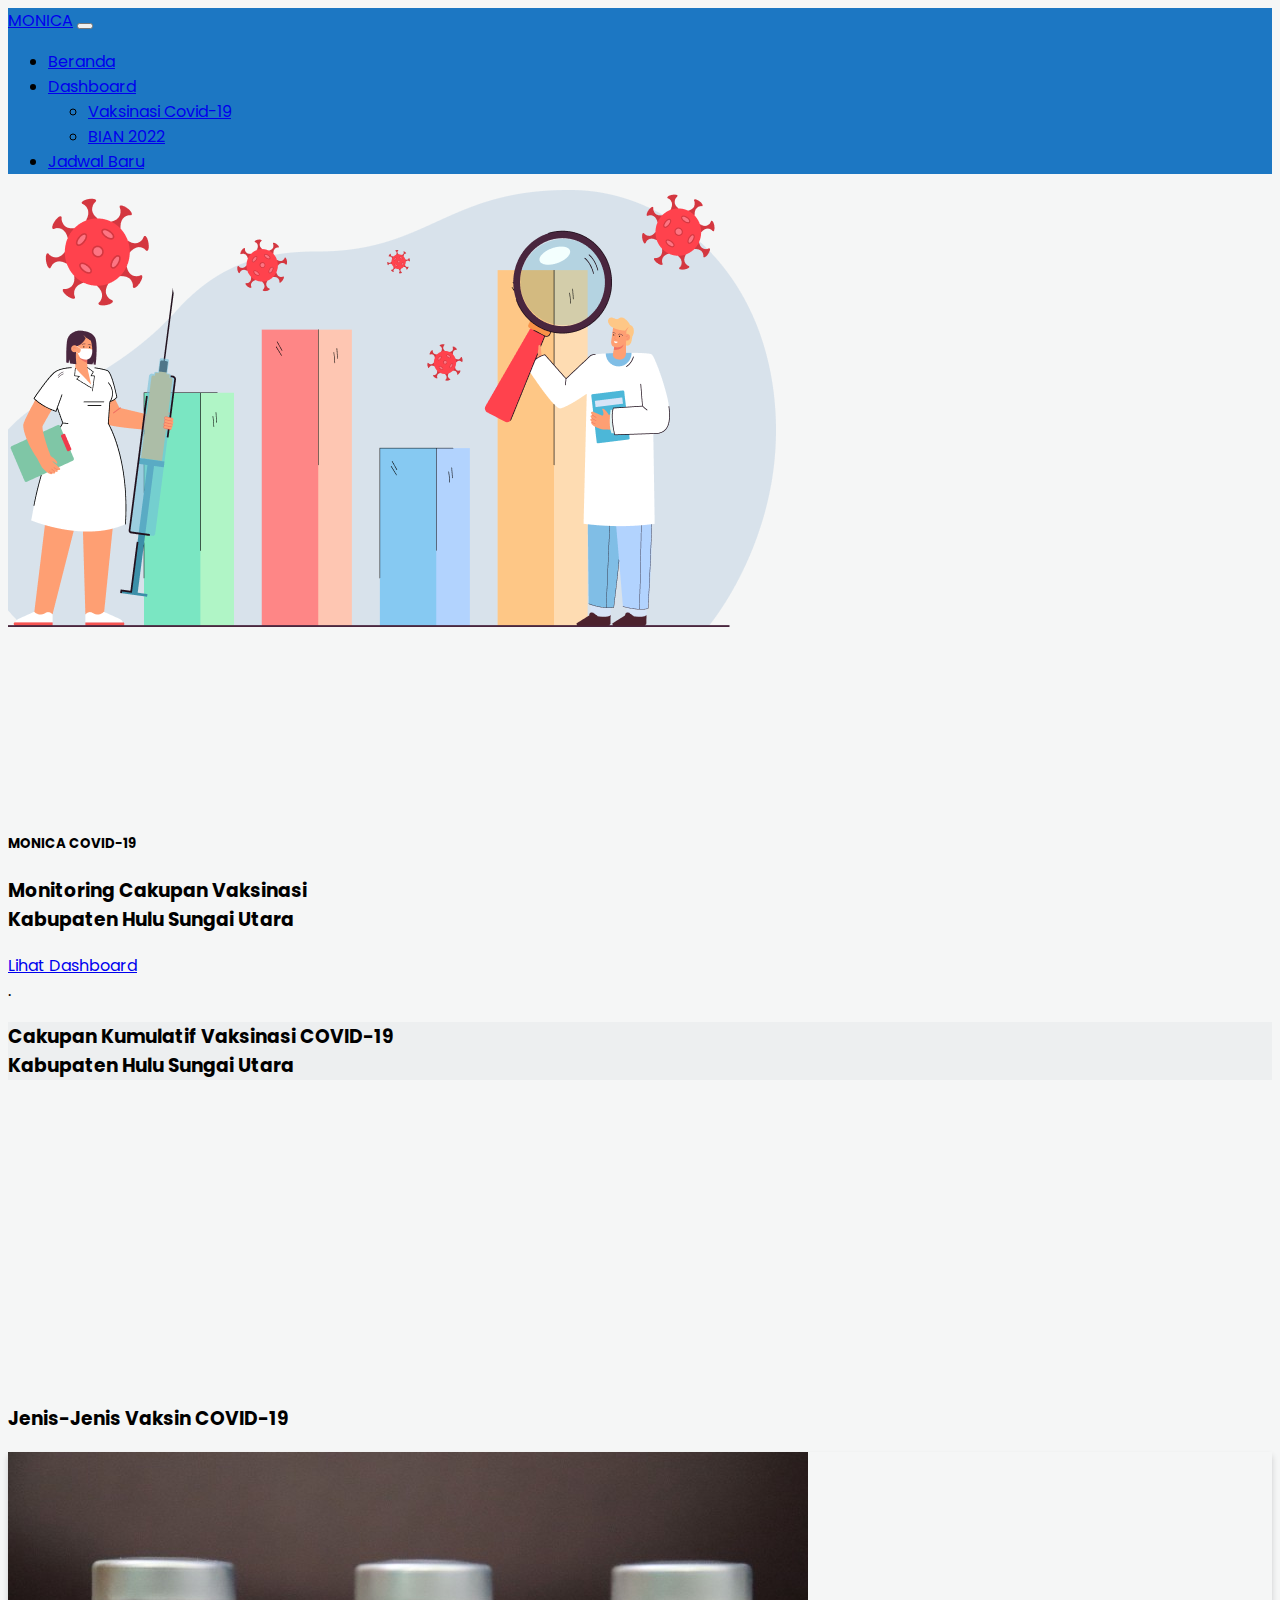
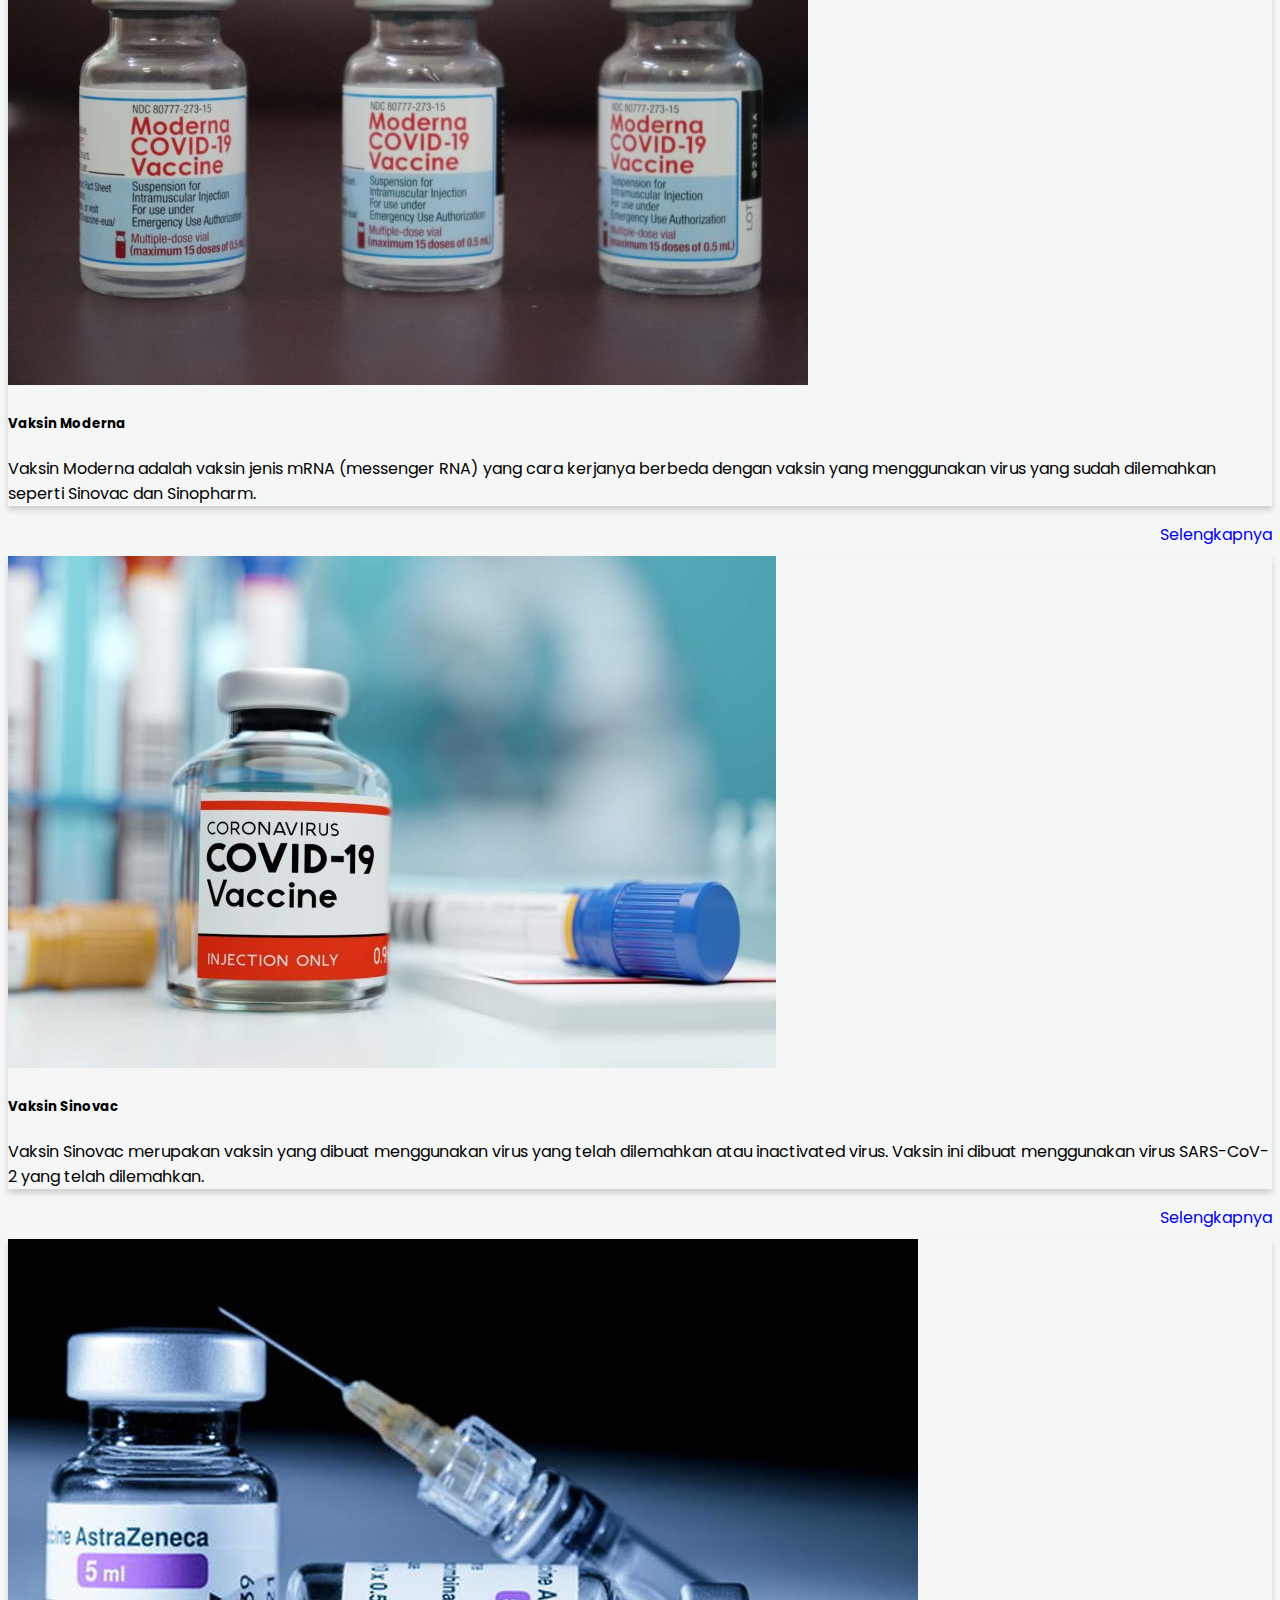
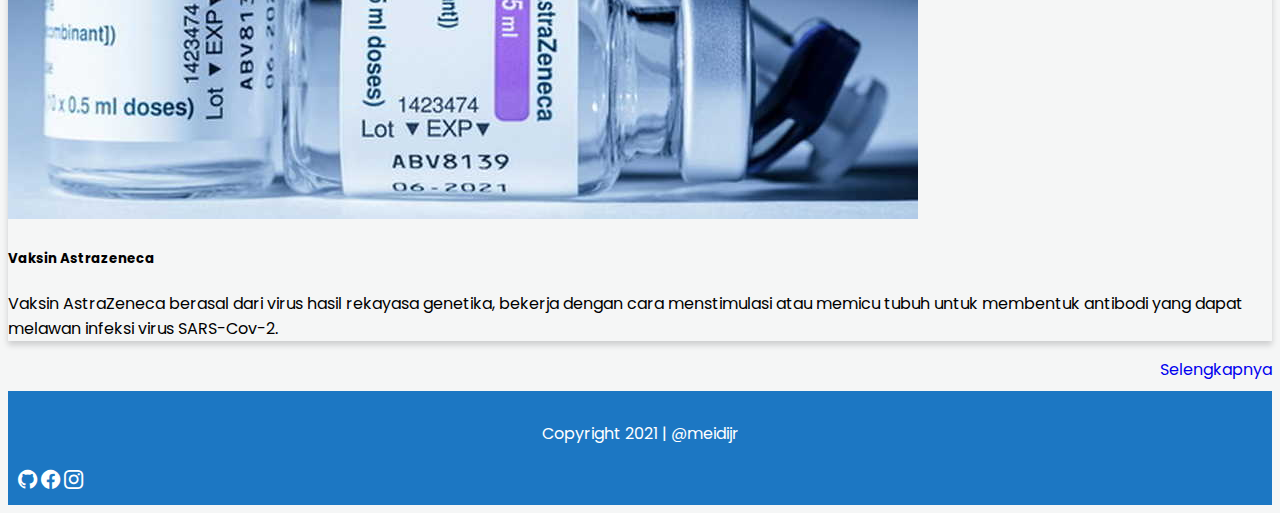
==== index.html @ cdb27b0d "Merge branch 'master' of https://github.com/Meidi-Wirawandi/monica into master" ====
<!DOCTYPE html>
<html lang="en">

<head>
    <meta charset="UTF-8">
    <meta http-equiv="X-UA-Compatible" content="IE=edge">
    <meta name="viewport" content="width=device-width, initial-scale=1.0">
    <!-- Boostrap CSS -->
    <link href="https://cdn.jsdelivr.net/npm/bootstrap@5.1.3/dist/css/bootstrap.min.css" rel="stylesheet"
        integrity="sha384-1BmE4kWBq78iYhFldvKuhfTAU6auU8tT94WrHftjDbrCEXSU1oBoqyl2QvZ6jIW3" crossorigin="anonymous">
    <!-- My CSS -->
    <link rel="stylesheet" href="style.css">
    <!-- Font -->
    <link rel="preconnect" href="https://fonts.googleapis.com">
    <link rel="preconnect" href="https://fonts.gstatic.com" crossorigin>
    <link href="https://fonts.googleapis.com/css2?family=Poppins:wght@400;500;700&display=swap" rel="stylesheet">
    <!-- Icon -->
    <link rel="stylesheet" href="https://cdn.jsdelivr.net/npm/bootstrap-icons@1.6.0/font/bootstrap-icons.css">
    <script async src="https://cdn.splitbee.io/sb.js"></script>
    <title>Monica | Beranda </title>
</head>

<body>

    <!-- Navbar -->
    <nav class="navbar navbar-expand-lg navbar-dark" style="background-color: #1C77C3;">
        <div class="container-fluid px-5">
            <a class="navbar-brand" href="#">MONICA</a>
            <button class="navbar-toggler" type="button" data-bs-toggle="collapse" data-bs-target="#navbarNav"
                aria-controls="navbarNav" aria-expanded="false" aria-label="Toggle navigation">
                <span class="navbar-toggler-icon"></span>
            </button>
            <div class="collapse navbar-collapse" id="navbarNav">
                <ul class="navbar-nav ms-auto">
                    <li class="nav-item me-2">
                        <a class="nav-link active" aria-current="page" href="index.html">Beranda</a>
                    </li>
                    <li class="nav-item dropdown">
                        <a class="nav-link dropdown-toggle" href="#" id="navbarDarkDropdownMenuLink" role="button"
                            data-bs-toggle="dropdown" aria-expanded="false">
                            Dashboard
                        </a>
                        <ul class="dropdown-menu dropdown-menu-dark" aria-labelledby="navbarDarkDropdownMenuLink">
                            <li><a class="dropdown-item" href="dashboard.html">Vaksinasi Covid-19</a></li>
                            <li><a class="dropdown-item" href="bian.html">BIAN 2022</a></li>
                        </ul>
                    </li>
                    <li class="nav-item me-2">
                        <a class="nav-link" href="jadwal.html">Jadwal <span class="badge bg-danger">Baru</span>
                        </a>
                    </li>
                </ul>
            </div>
        </div>
    </nav>
    <!-- Akhir Navbar -->

    <!-- Hero Section -->
    <section id="hero">
        <div class="container-fluid">
            <div class="row mt-5">
                <div class="col-md-6 col-lg-7">
                    <img src="asset/Hero.png" class="img-fluid" alt="">
                </div>
                <div class="hero-text col-md-6 col-lg-5" style="margin-top: 200px;">
                    <h5>MONICA COVID-19</h5>
                    <h3>Monitoring Cakupan Vaksinasi<br> Kabupaten
                        Hulu Sungai Utara</h3>
                    <a href="dashboard.html" class="btn btn-primary" role="button">Lihat Dashboard</a>
                </div>
            </div>
        </div>
    </section>
    <!-- Akhir Hero Section -->

    <!-- Data Section -->
    <section id="data-section">
        .<div class="container-fluid mt-5">
            <div class="row judul-data pt-5">
                <h3 class="text-center">Cakupan Kumulatif Vaksinasi COVID-19 <br> Kabupaten Hulu Sungai Utara</h3>
            </div>
            <div class="row">
                <iframe width="600" height="280"
                    src="https://datastudio.google.com/embed/reporting/1d8b06d3-ee36-490f-bd2a-0be93d08c961/page/qjebC"
                    frameborder="0" style="border:0" allowfullscreen></iframe>
            </div>
        </div>
    </section>
    <!-- Akhir Data Section -->

    <!-- tambalan kosong -->
    <div class="kosong container-fluid">
    </div>
    <!-- Akhir Tambalan kosong -->

    <!-- Vaksin Section -->
    <section id="vaksin">
        <div class="container-fluid">
            <div class="row judul-data pt-5">
                <div class="col-12">
                    <h3 class="text-center">
                        Jenis-Jenis Vaksin COVID-19
                    </h3>
                </div>
            </div>
            <div class="container pt-5">
                <div class="row d-flex justify-content-center">
                    <div class="col-md-6 col-lg-4  moderna">
                        <div class="card">
                            <img src="asset/mod.jpg" class="img-fluid" alt="">
                            <div class="card-body">
                                <h5 class="card-title">Vaksin Moderna</h5>
                                <p>Vaksin Moderna adalah vaksin jenis mRNA (messenger RNA) yang cara kerjanya berbeda
                                    dengan
                                    vaksin
                                    yang menggunakan virus yang sudah dilemahkan seperti Sinovac dan Sinopharm.</p>
                                <a href="https://www.who.int/news-room/feature-stories/detail/the-moderna-covid-19-mrna-1273-vaccine-what-you-need-to-know?
                                         gclid=Cj0KCQjwpcOTBhCZARIsAEAYLuWZOUTCo0zpWUanMg1YlhAVafFwcrtK3WBWms1-vkqGLiqSEqDvSc4aAt02EALw_wcB" style="text-decoration: none; float: right;">Selengkapnya </a>
                            </div>
                        </div>
                    </div>
                    <div class="col-md-6 col-lg-4 sinovac">
                        <div class="card">
                            <img src="asset/sin.jpg" class="img-fluid" alt="">
                            <div class="card-body">
                                <h5 class="card-title">Vaksin Sinovac</h5>
                                <p>Vaksin Sinovac merupakan vaksin yang dibuat menggunakan virus yang telah dilemahkan
                                    atau
                                    inactivated virus. Vaksin ini dibuat menggunakan virus SARS-CoV-2 yang telah
                                    dilemahkan.
                                </p>
                                <a href="https://www.who.int/news-room/feature-stories/detail/the-sinovac-covid-19-vaccine-what-you-need-to-know?
                                         gclid=Cj0KCQjwpcOTBhCZARIsAEAYLuUgGnlJQMalv60jPa4JRztyMz6tbuYCmKxclLvB_OKtI6bIKy-F9gMaAmiREALw_wcB" style="text-decoration: none; float: right;">Selengkapnya </a>
                            </div>
                        </div>
                    </div>
                    <div class="col-md-6 col-lg-4  az">
                        <div class="card">
                            <img src="asset/az.jpg" class="img-fluid" alt="">
                            <div class="card-body">
                                <h5 class="card-title">Vaksin Astrazeneca</h5>
                                <p>Vaksin AstraZeneca berasal dari virus hasil rekayasa genetika, bekerja
                                    dengan
                                    cara menstimulasi atau memicu tubuh untuk membentuk antibodi yang dapat melawan
                                    infeksi
                                    virus SARS-Cov-2.</p>
                                <a href="https://www.who.int/news-room/feature-stories/detail/the-oxford-astrazeneca-covid-19-vaccine-what-you-need-to-know?
                                         gclid=Cj0KCQjwpcOTBhCZARIsAEAYLuXUEv2nBBRjo7ulY5DZV5_dwNDdT6SXY3WkQad5d04mYQ4IhERW0FsaAi_XEALw_wcB" style="text-decoration: none; float: right;">Selengkapnya </a>
                            </div>
                        </div>
                    </div>
                </div>
            </div>
        </div>
    </section>
    <!-- Akhir Vaksin Section -->

    <!-- Footer -->
    <section class="footer">
        <div class="container-fluid">
            <div class="row">
                <div class="col-12">
                    <div class="copyright">
                        <p>Copyright 2021 | @meidijr</p>
                    </div>
                </div>
            </div>
            <div class="row">
                <div class="col-12 text-center">
                    <div class="social">
                        <a href="https://github.com/Meidi-Wirawandi"> <i class="bi bi-github me-3 "
                                style="font-size: 1.2rem; color: white;"></i></a>
                        <a href="https://www.facebook.com/meidi.wirawandi"> <i class="bi bi-facebook me-3 "
                                style="font-size: 1.2rem; color: white;"></i></a>
                        <a href="https://www.instagram.com/meidijr/"> <i class="bi bi-instagram me-3 "
                                style="font-size: 1.2rem; color: white;"></i></a>
                    </div>
                </div>
            </div>
        </div>
    </section>
    <!-- Akhir Footer -->


    <script src="https://cdn.jsdelivr.net/npm/bootstrap@5.1.3/dist/js/bootstrap.bundle.min.js"
        integrity="sha384-ka7Sk0Gln4gmtz2MlQnikT1wXgYsOg+OMhuP+IlRH9sENBO0LRn5q+8nbTov4+1p" crossorigin="anonymous">
    </script>
</body>

</html>
---- style.css ----
:root {
  --primaryMain: #1c77c3;
  --neutral20: #f5f6f6;
  --neutral100: #0f2231;
  --neutral90: #43525e;
  --neutral30: #edeff0;
}

body {
  background-color: var(--neutral20);
  font-family: "Poppins", sans-serif;
}

#data-section .judul-data {
  background-color: var(--neutral30);
}

.kosong {
  width: 100%;
  height: 30px;
  position: absolute;
  margin-top: -30px;
  background-color: var(--neutral20);
}

.card {
  transition: transform 0.2s ease;
  box-shadow: 0 4px 6px 0 rgba(22, 22, 26, 0.18);
  border-radius: 0;
  border: 0;
  margin-bottom: 50px;
}

.card:hover {
  transform: scale(1.1);
}

.card img {
  max-width: 100%;
}

.footer {
  background-color: var(--primaryMain);
  padding: 10px;
}

.footer p {
  text-align: center;
  color: white;
  margin: 20px;
}
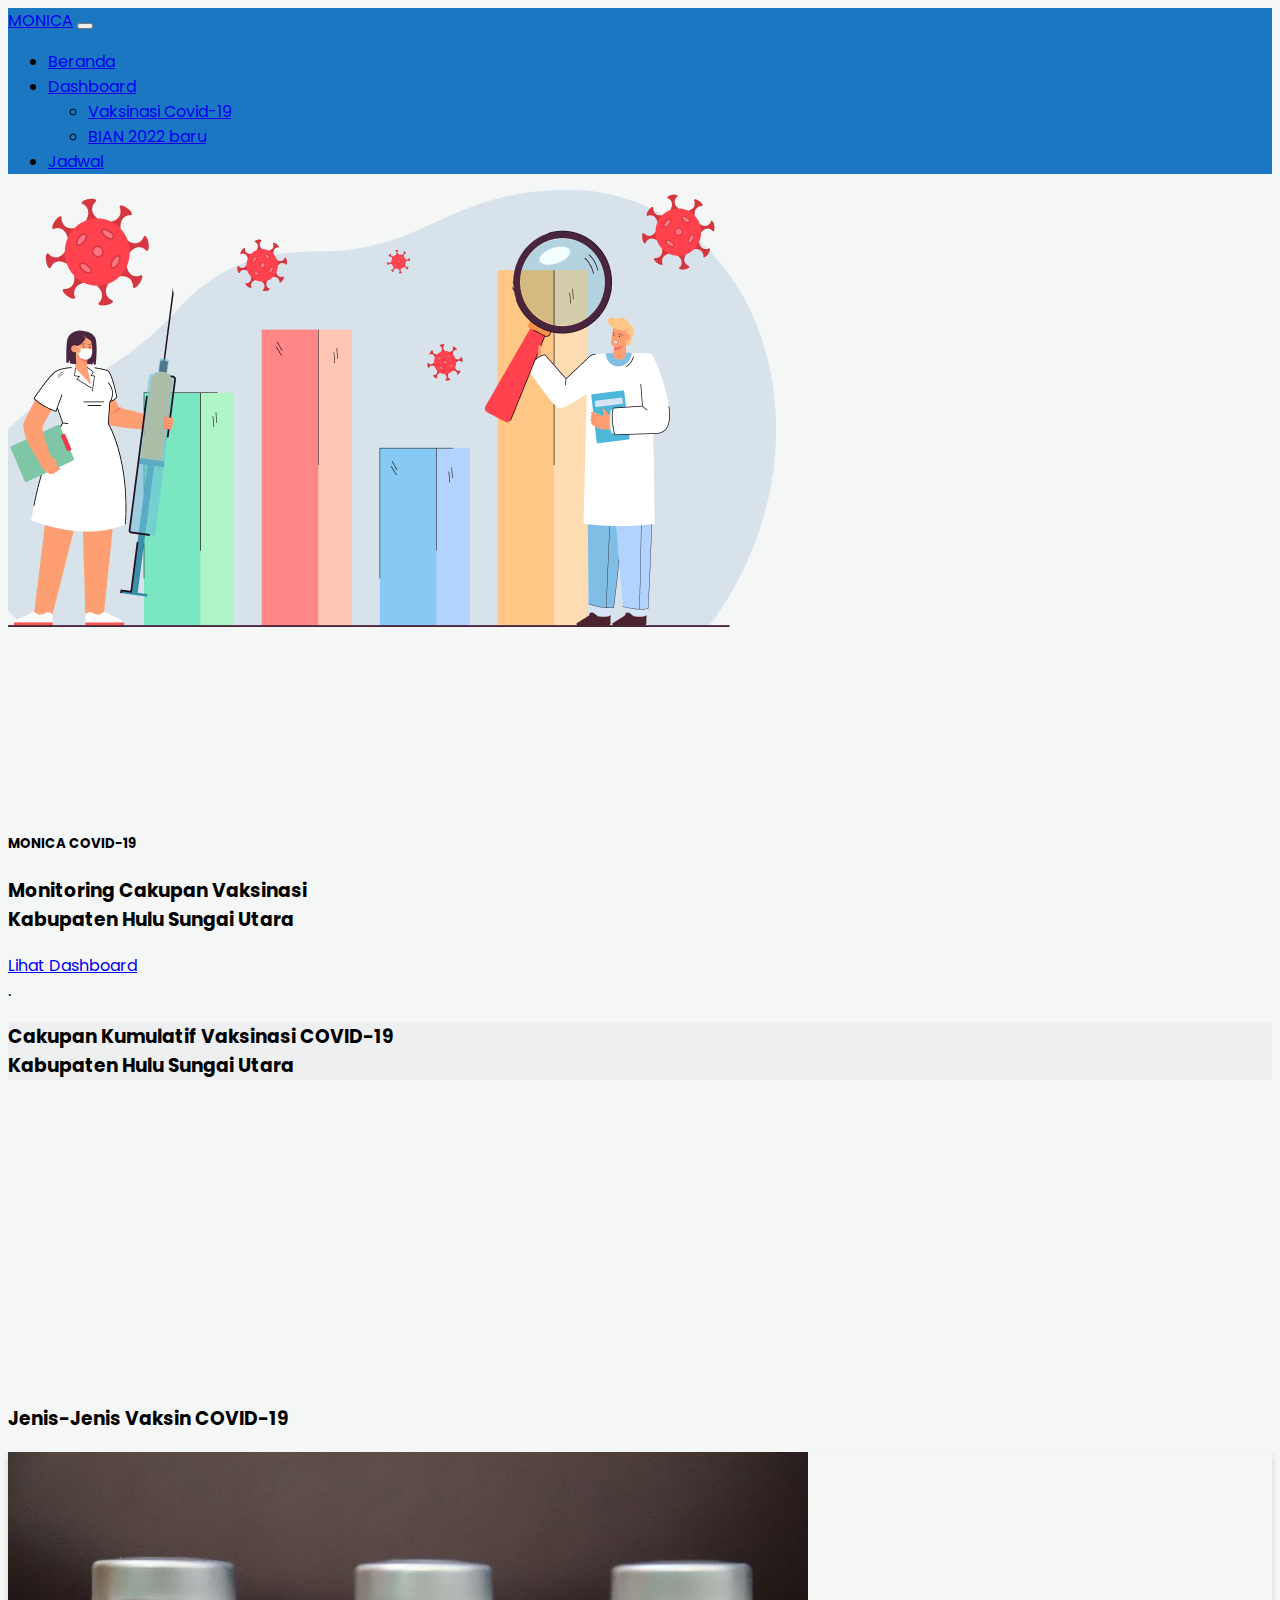
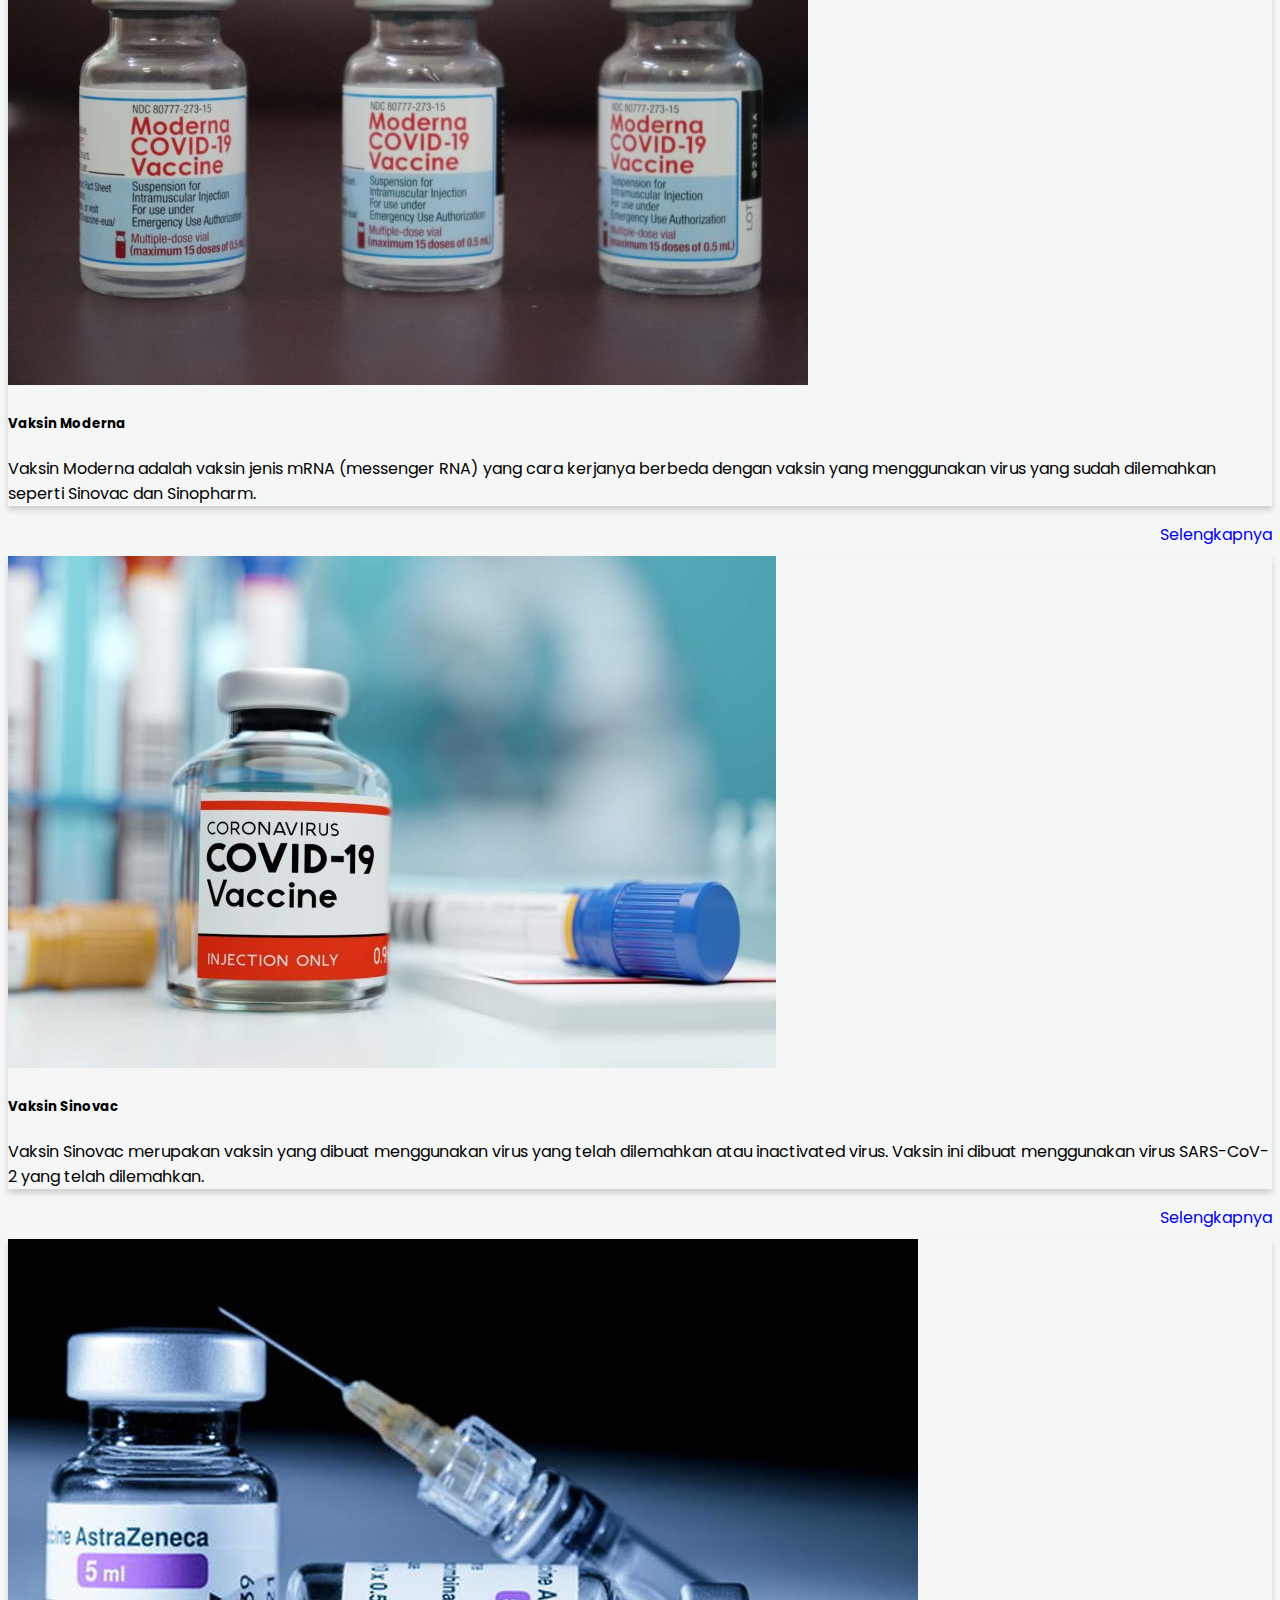
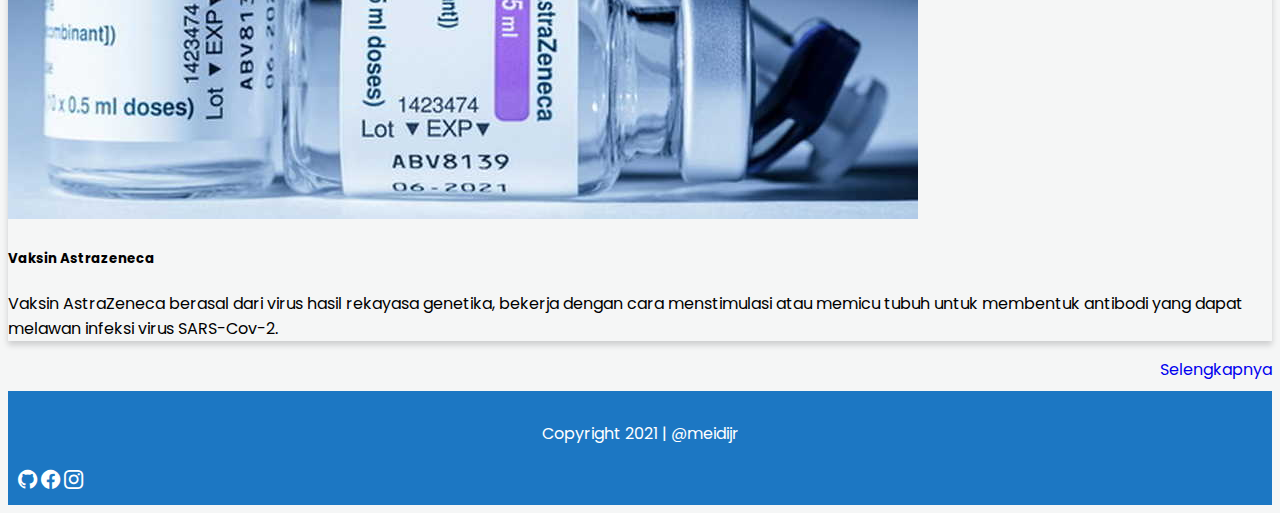
==== commit 35417d5a: "add "BIAN", dropdown navlink, other adjustment (2)" ====
--- a/index.html
+++ b/index.html
@@ -42,12 +42,12 @@
                         </a>
                         <ul class="dropdown-menu dropdown-menu-dark" aria-labelledby="navbarDarkDropdownMenuLink">
                             <li><a class="dropdown-item" href="dashboard.html">Vaksinasi Covid-19</a></li>
-                            <li><a class="dropdown-item" href="bian.html">BIAN 2022</a></li>
+                            <li><a class="dropdown-item" href="bian.html">BIAN 2022 <span
+                                        class="badge bg-danger">baru</span></a></li>
                         </ul>
                     </li>
                     <li class="nav-item me-2">
-                        <a class="nav-link" href="jadwal.html">Jadwal <span class="badge bg-danger">Baru</span>
-                        </a>
+                        <a class="nav-link" href="jadwal.html">Jadwal</a>
                     </li>
                 </ul>
             </div>
@@ -115,7 +115,8 @@
                                     vaksin
                                     yang menggunakan virus yang sudah dilemahkan seperti Sinovac dan Sinopharm.</p>
                                 <a href="https://www.who.int/news-room/feature-stories/detail/the-moderna-covid-19-mrna-1273-vaccine-what-you-need-to-know?
-                                         gclid=Cj0KCQjwpcOTBhCZARIsAEAYLuWZOUTCo0zpWUanMg1YlhAVafFwcrtK3WBWms1-vkqGLiqSEqDvSc4aAt02EALw_wcB" style="text-decoration: none; float: right;">Selengkapnya </a>
+                                         gclid=Cj0KCQjwpcOTBhCZARIsAEAYLuWZOUTCo0zpWUanMg1YlhAVafFwcrtK3WBWms1-vkqGLiqSEqDvSc4aAt02EALw_wcB"
+                                    style="text-decoration: none; float: right;">Selengkapnya </a>
                             </div>
                         </div>
                     </div>
@@ -130,7 +131,8 @@
                                     dilemahkan.
                                 </p>
                                 <a href="https://www.who.int/news-room/feature-stories/detail/the-sinovac-covid-19-vaccine-what-you-need-to-know?
-                                         gclid=Cj0KCQjwpcOTBhCZARIsAEAYLuUgGnlJQMalv60jPa4JRztyMz6tbuYCmKxclLvB_OKtI6bIKy-F9gMaAmiREALw_wcB" style="text-decoration: none; float: right;">Selengkapnya </a>
+                                         gclid=Cj0KCQjwpcOTBhCZARIsAEAYLuUgGnlJQMalv60jPa4JRztyMz6tbuYCmKxclLvB_OKtI6bIKy-F9gMaAmiREALw_wcB"
+                                    style="text-decoration: none; float: right;">Selengkapnya </a>
                             </div>
                         </div>
                     </div>
@@ -145,7 +147,8 @@
                                     infeksi
                                     virus SARS-Cov-2.</p>
                                 <a href="https://www.who.int/news-room/feature-stories/detail/the-oxford-astrazeneca-covid-19-vaccine-what-you-need-to-know?
-                                         gclid=Cj0KCQjwpcOTBhCZARIsAEAYLuXUEv2nBBRjo7ulY5DZV5_dwNDdT6SXY3WkQad5d04mYQ4IhERW0FsaAi_XEALw_wcB" style="text-decoration: none; float: right;">Selengkapnya </a>
+                                         gclid=Cj0KCQjwpcOTBhCZARIsAEAYLuXUEv2nBBRjo7ulY5DZV5_dwNDdT6SXY3WkQad5d04mYQ4IhERW0FsaAi_XEALw_wcB"
+                                    style="text-decoration: none; float: right;">Selengkapnya </a>
                             </div>
                         </div>
                     </div>
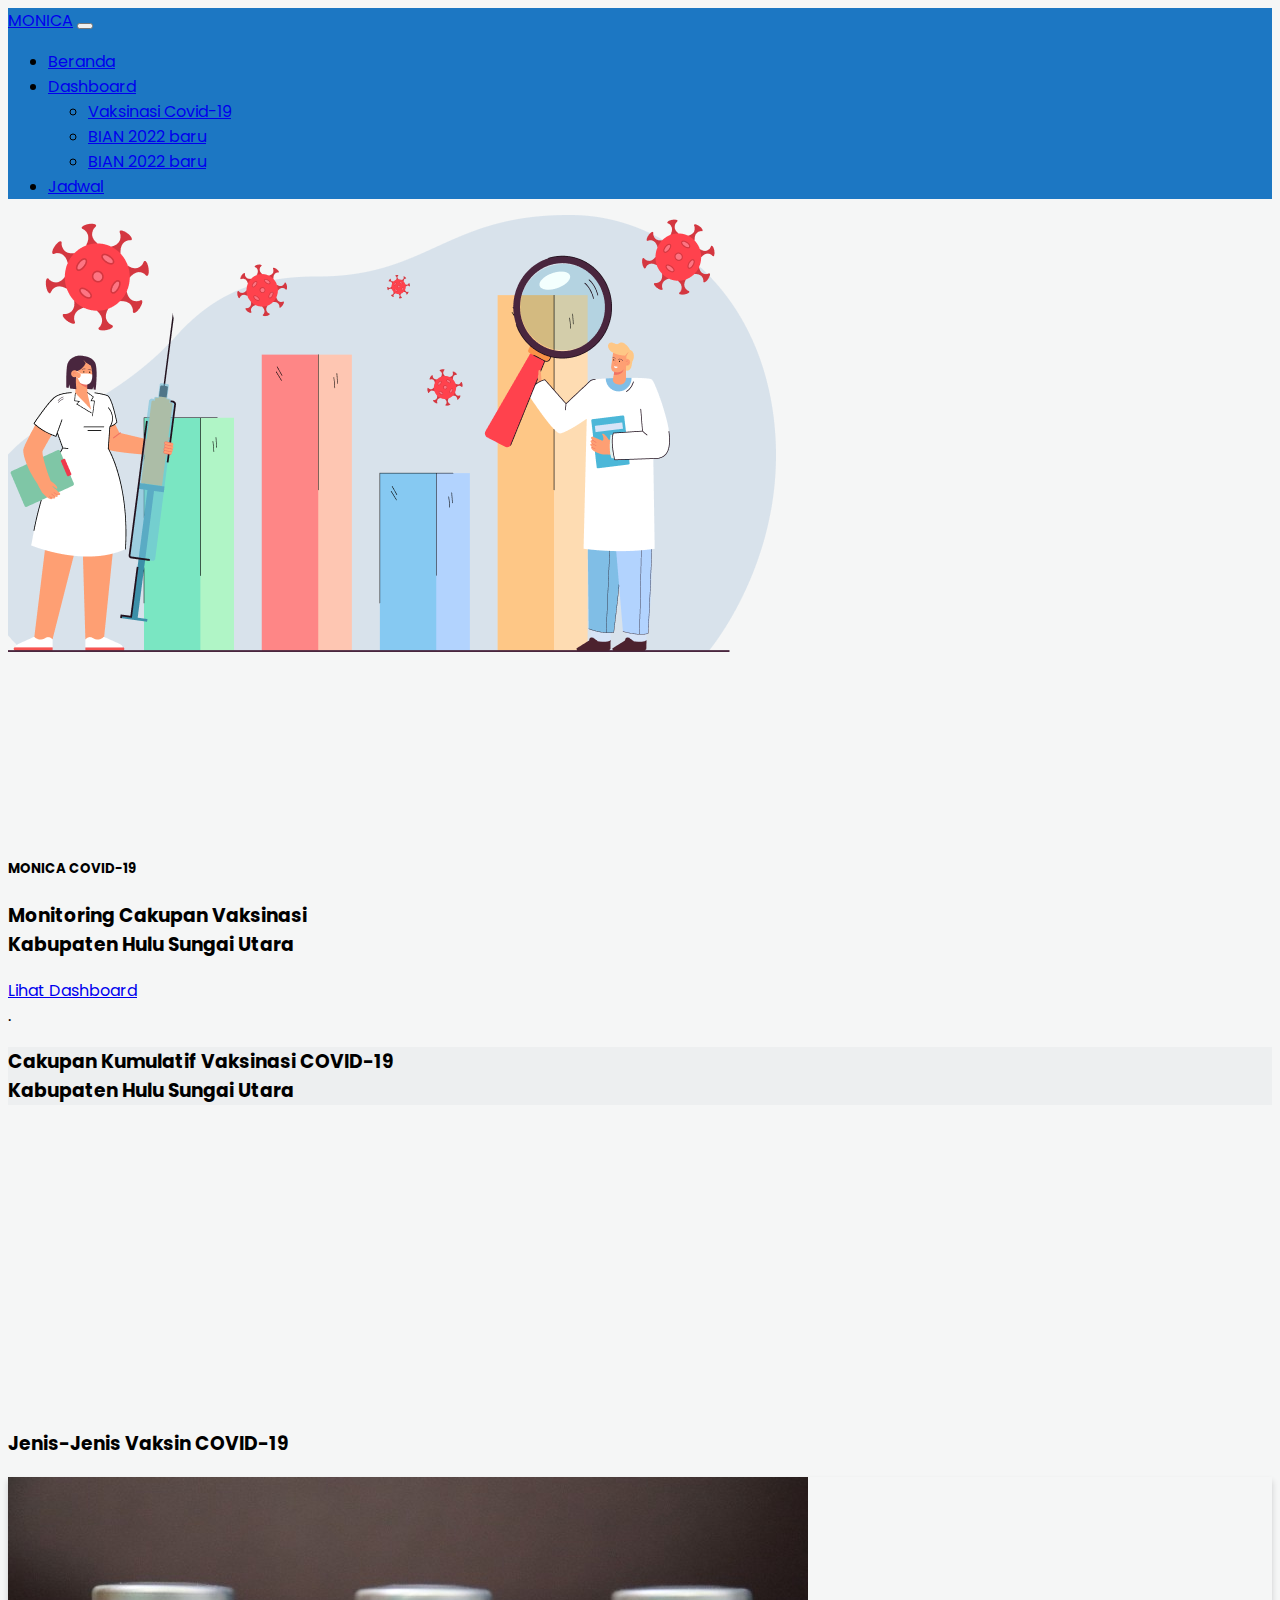
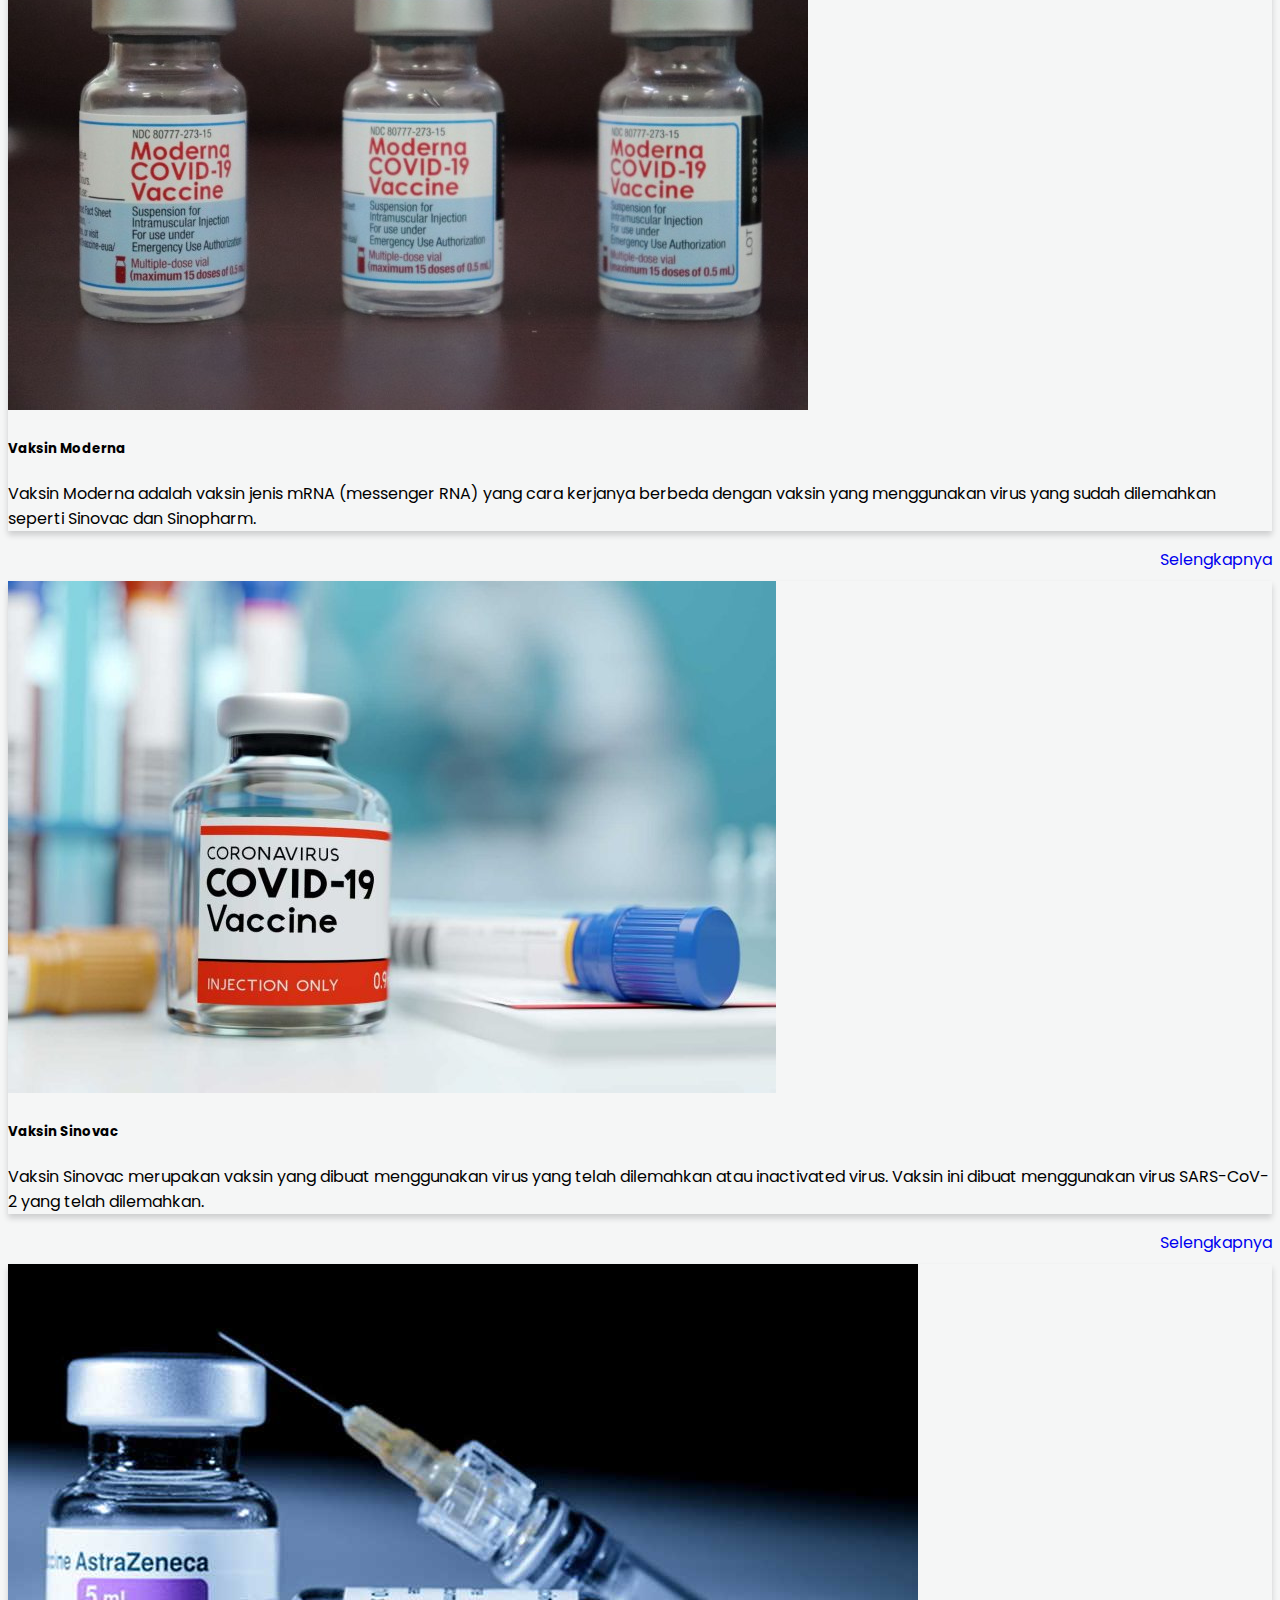
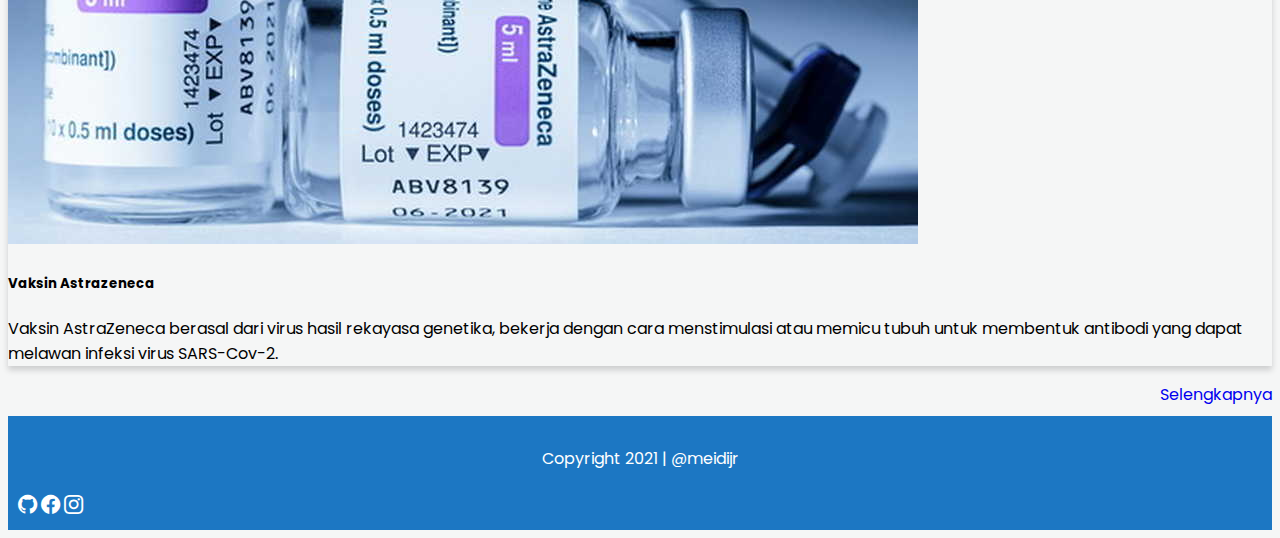
==== commit c3179f0d: "addi new page navlink" ====
--- a/index.html
+++ b/index.html
@@ -44,6 +44,8 @@
                             <li><a class="dropdown-item" href="dashboard.html">Vaksinasi Covid-19</a></li>
                             <li><a class="dropdown-item" href="bian.html">BIAN 2022 <span
                                         class="badge bg-danger">baru</span></a></li>
+                            <li><a class="dropdown-item" href="asik.html">BIAN 2022 <span
+                                            class="badge bg-danger">baru</span></a></li>
                         </ul>
                     </li>
                     <li class="nav-item me-2">
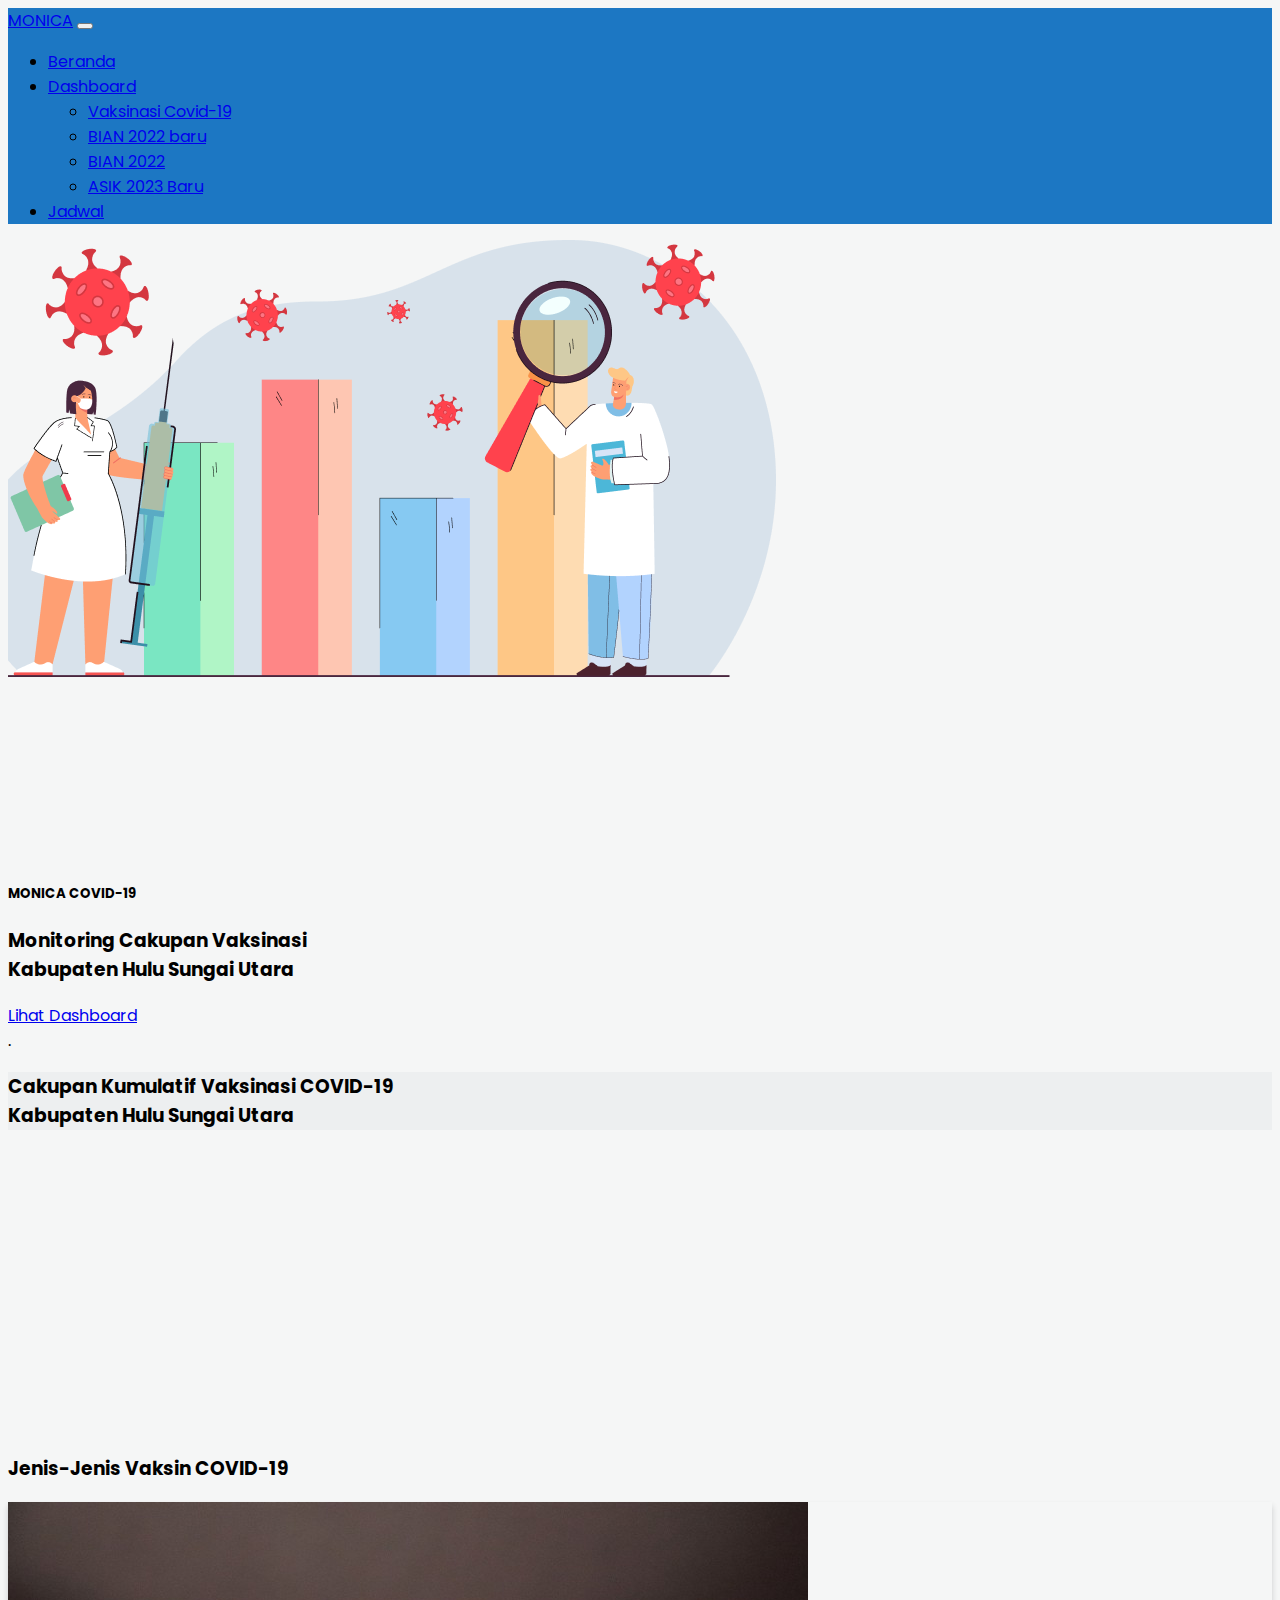
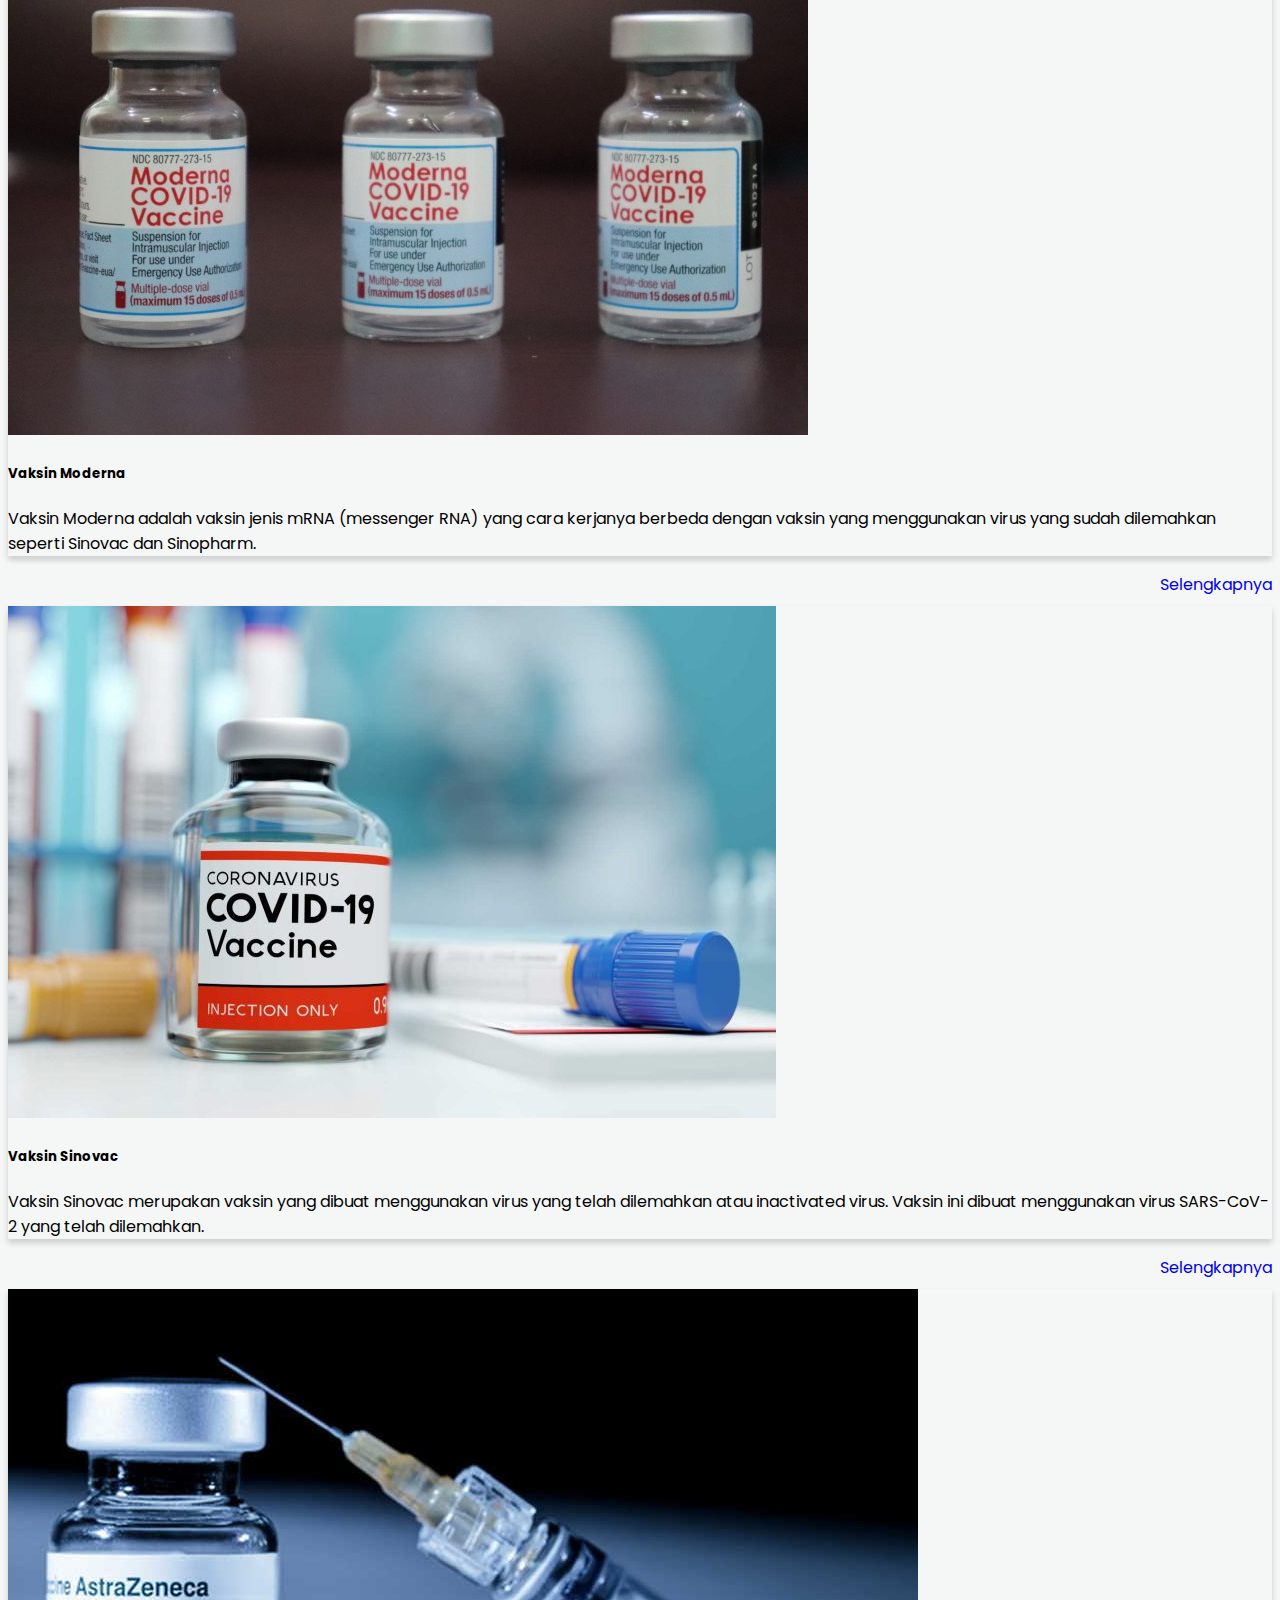
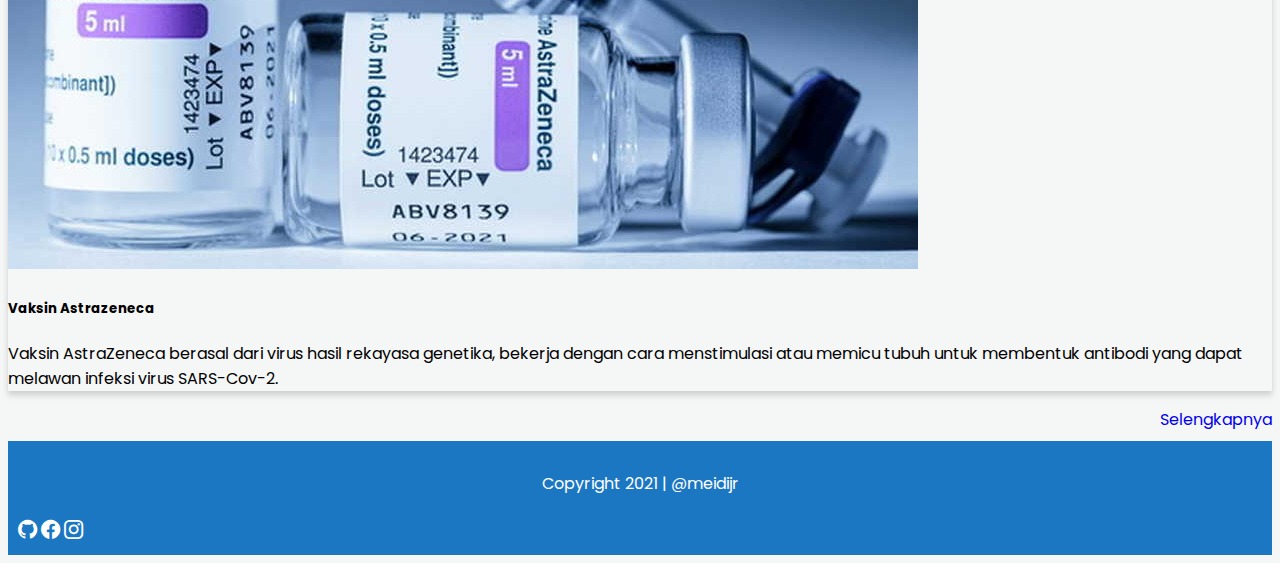
==== commit 34ddd153: "fixing navlink" ====
--- a/index.html
+++ b/index.html
@@ -12,6 +12,7 @@
     <link rel="stylesheet" href="style.css">
     <!-- Font -->
     <link rel="preconnect" href="https://fonts.googleapis.com">
+    <link rel="icon" href="asset/favicon.ico">
     <link rel="preconnect" href="https://fonts.gstatic.com" crossorigin>
     <link href="https://fonts.googleapis.com/css2?family=Poppins:wght@400;500;700&display=swap" rel="stylesheet">
     <!-- Icon -->
@@ -44,8 +45,9 @@
                             <li><a class="dropdown-item" href="dashboard.html">Vaksinasi Covid-19</a></li>
                             <li><a class="dropdown-item" href="bian.html">BIAN 2022 <span
                                         class="badge bg-danger">baru</span></a></li>
-                            <li><a class="dropdown-item" href="asik.html">BIAN 2022 <span
-                                            class="badge bg-danger">baru</span></a></li>
+                            <li><a class="dropdown-item" href="asik.html">BIAN 2022</li>
+                            <li><a class="dropdown-item" href="asik.html">ASIK 2023 <span
+                                            class="badge bg-danger">Baru</span></a></li>
                         </ul>
                     </li>
                     <li class="nav-item me-2">
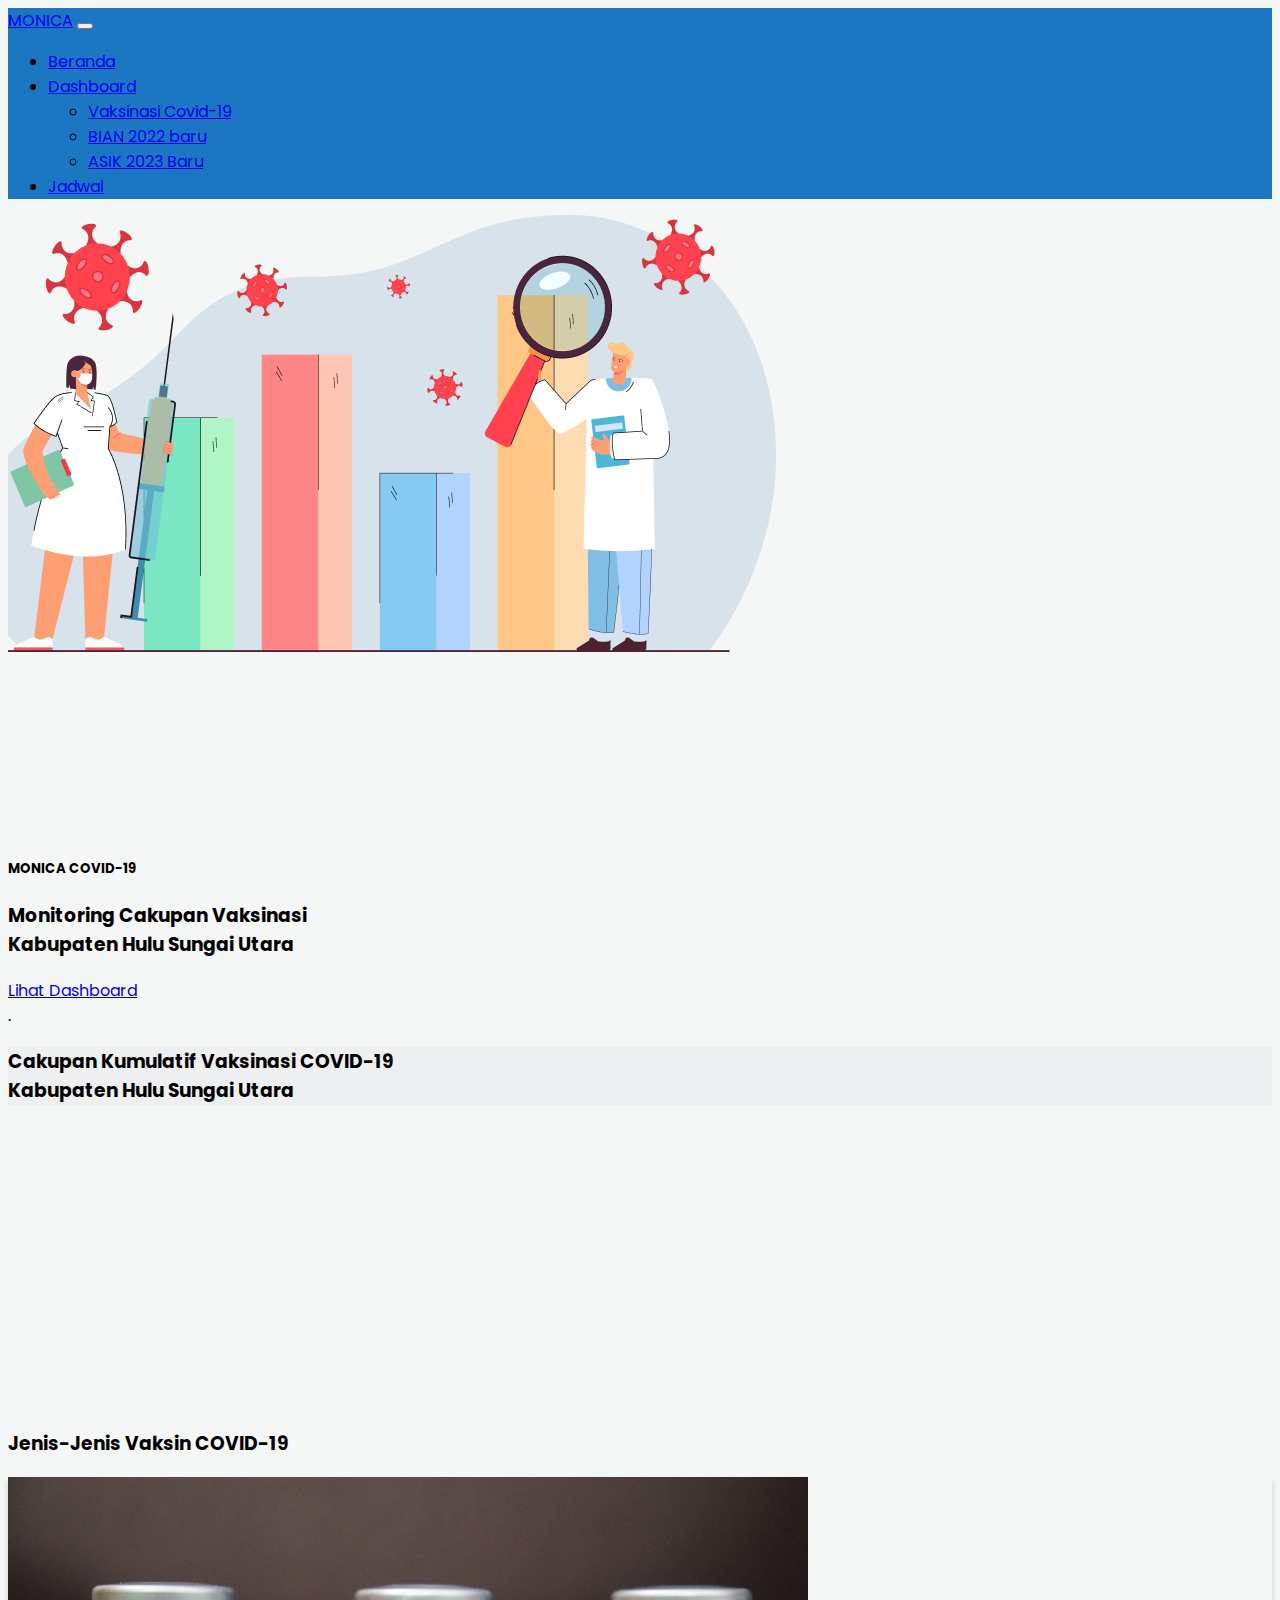
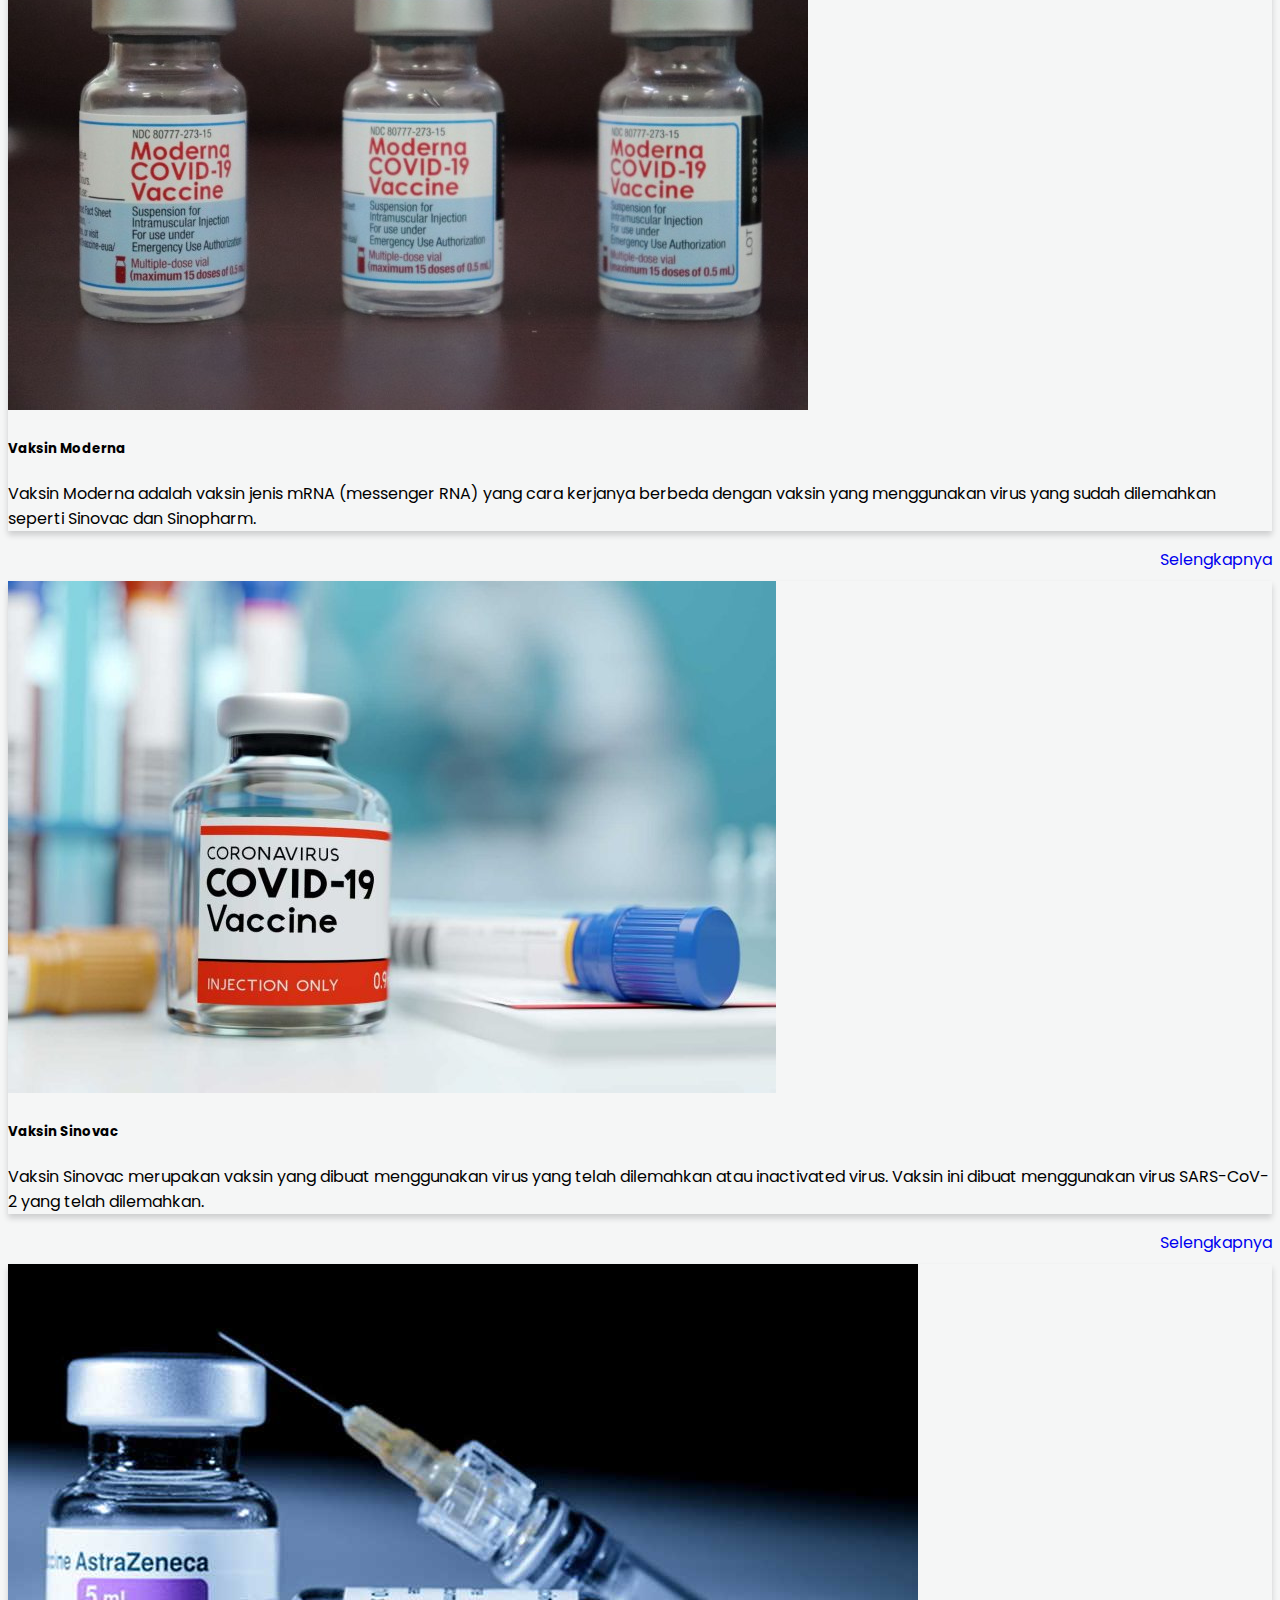
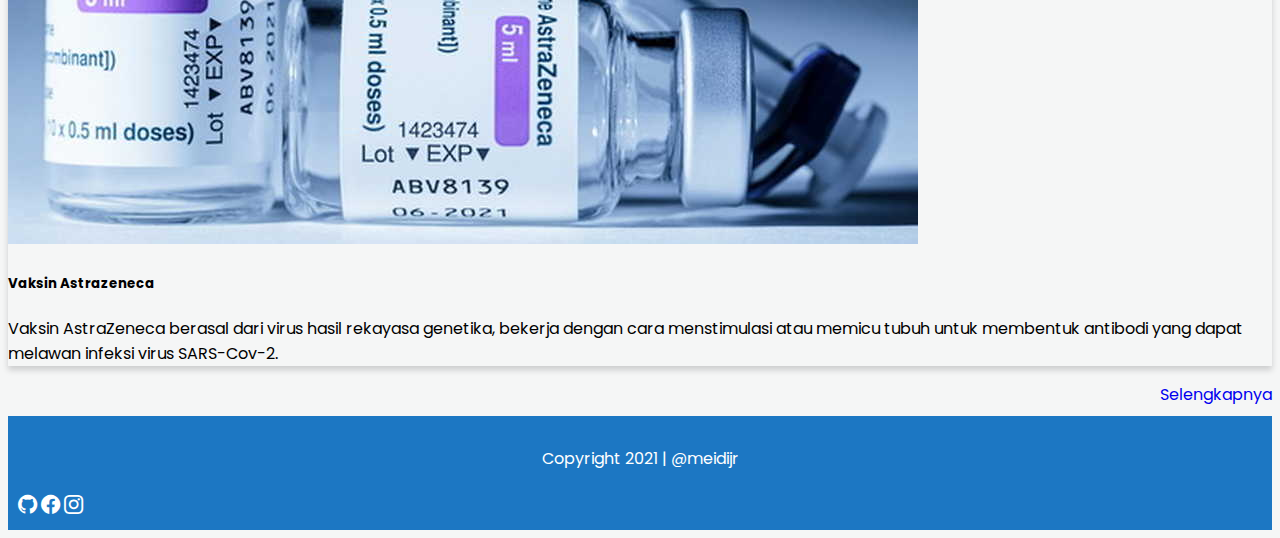
==== commit 622e80bf: "fixing navlik2" ====
--- a/index.html
+++ b/index.html
@@ -45,7 +45,6 @@
                             <li><a class="dropdown-item" href="dashboard.html">Vaksinasi Covid-19</a></li>
                             <li><a class="dropdown-item" href="bian.html">BIAN 2022 <span
                                         class="badge bg-danger">baru</span></a></li>
-                            <li><a class="dropdown-item" href="asik.html">BIAN 2022</li>
                             <li><a class="dropdown-item" href="asik.html">ASIK 2023 <span
                                             class="badge bg-danger">Baru</span></a></li>
                         </ul>
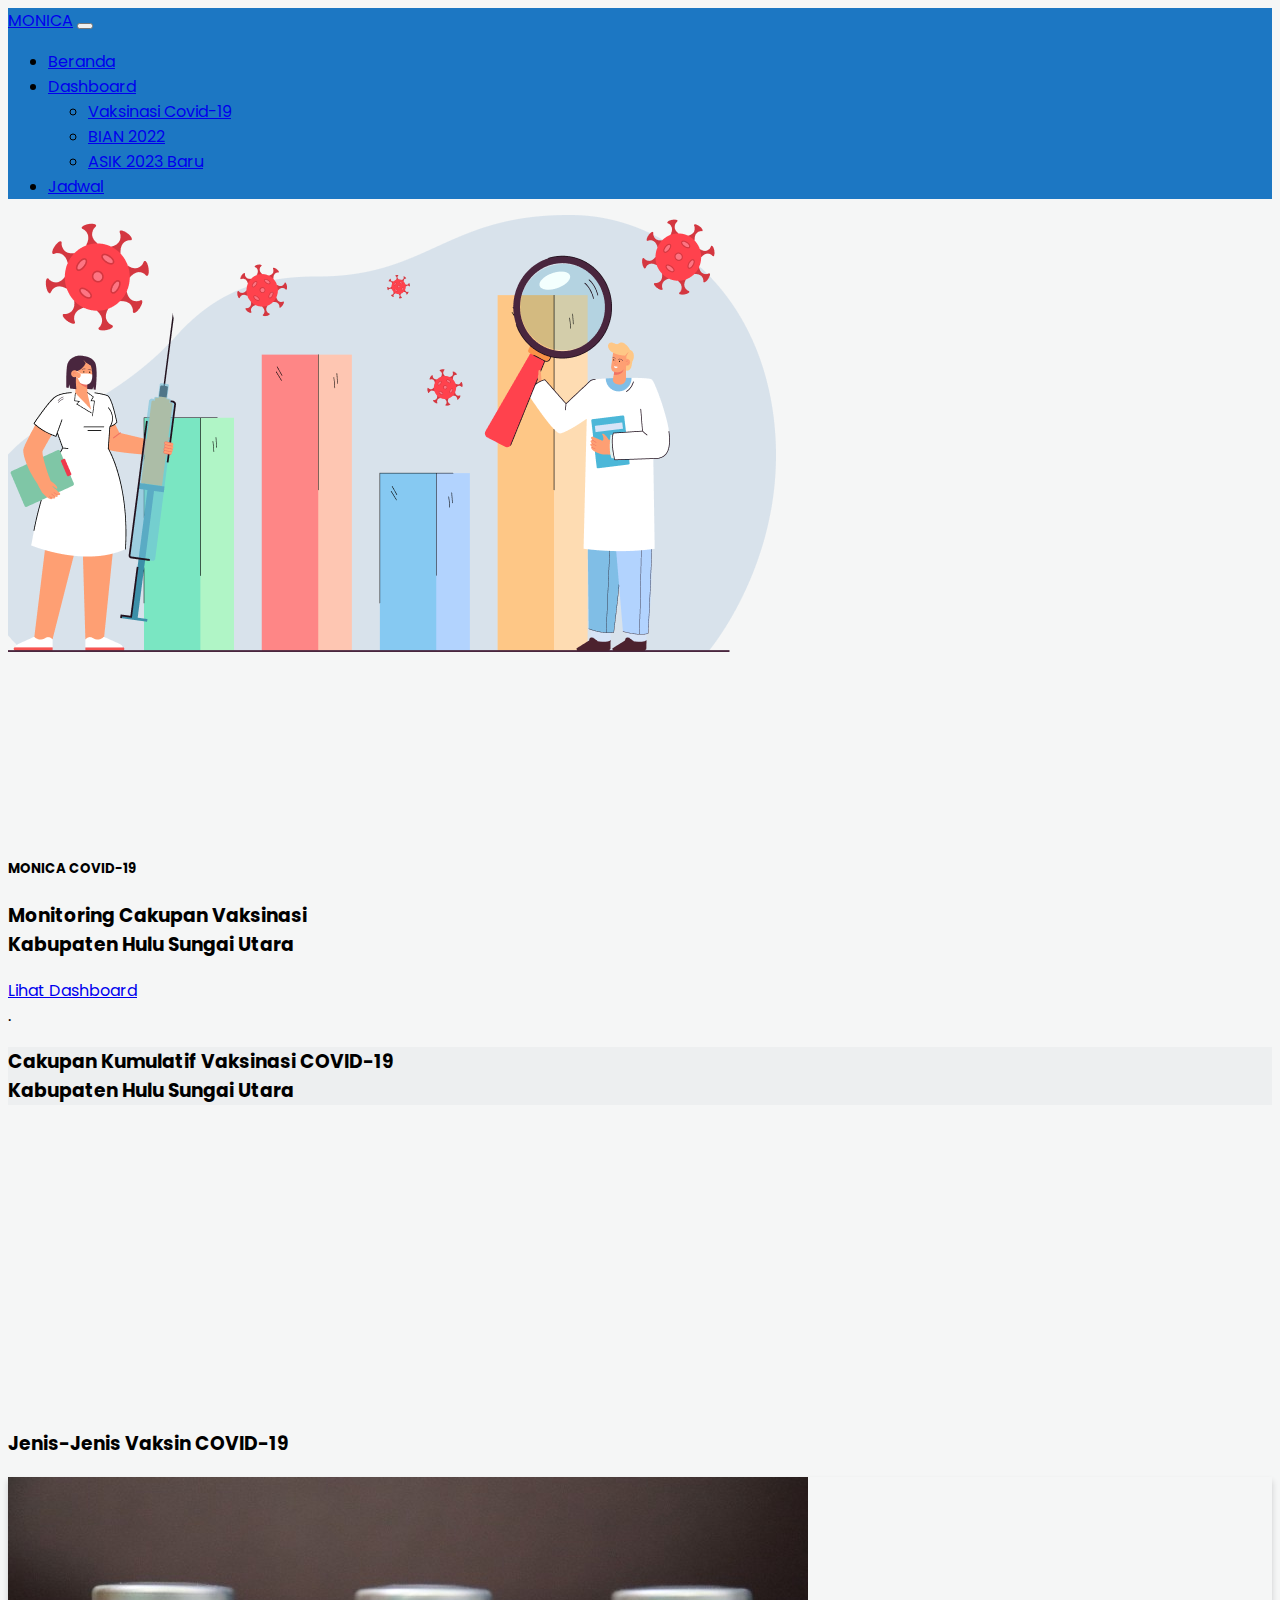
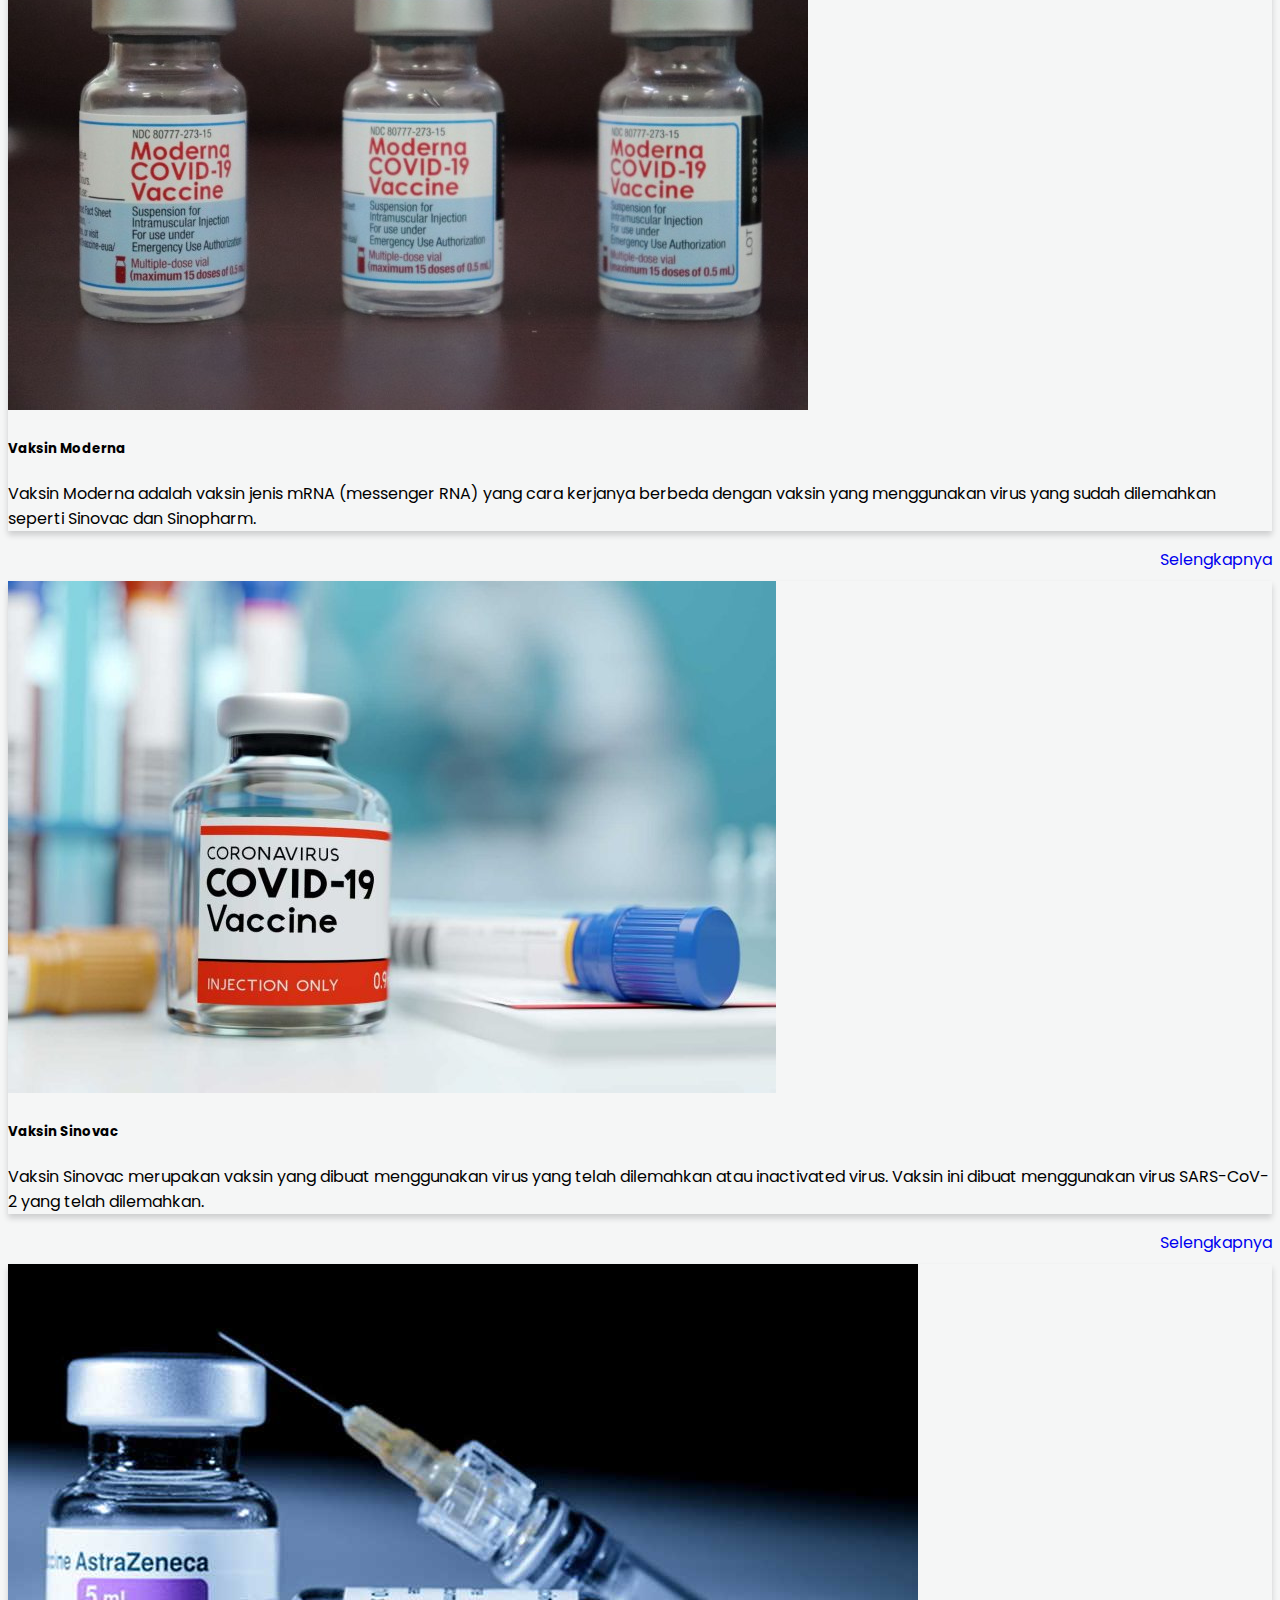
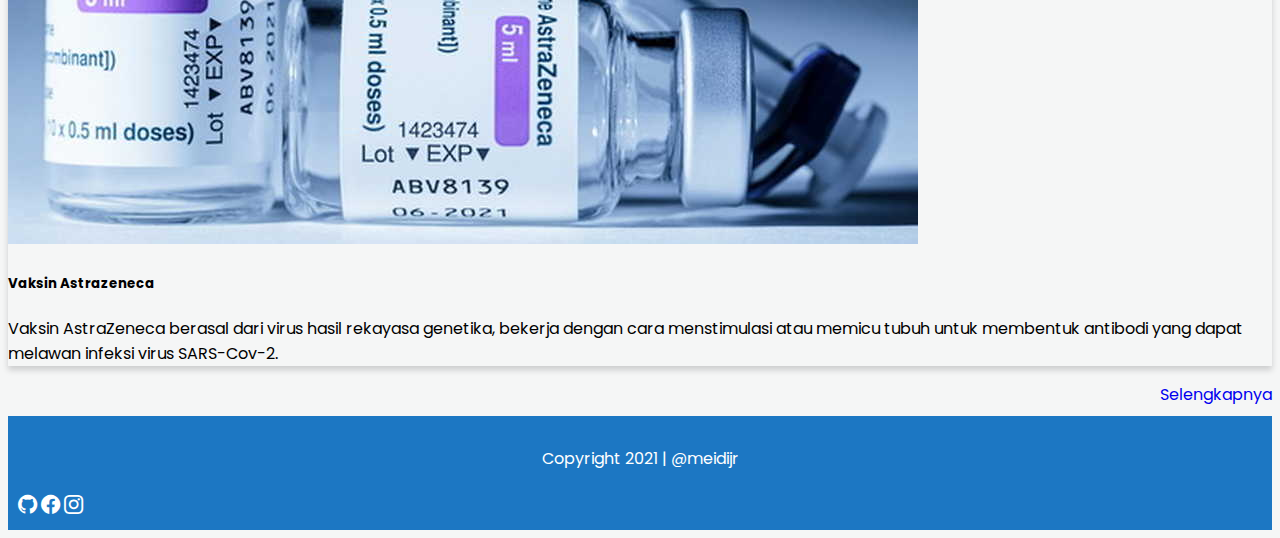
==== commit 7d82bf1b: "fixing navlink" ====
--- a/index.html
+++ b/index.html
@@ -43,8 +43,7 @@
                         </a>
                         <ul class="dropdown-menu dropdown-menu-dark" aria-labelledby="navbarDarkDropdownMenuLink">
                             <li><a class="dropdown-item" href="dashboard.html">Vaksinasi Covid-19</a></li>
-                            <li><a class="dropdown-item" href="bian.html">BIAN 2022 <span
-                                        class="badge bg-danger">baru</span></a></li>
+                            <li><a class="dropdown-item" href="bian.html">BIAN 2022</a></li>
                             <li><a class="dropdown-item" href="asik.html">ASIK 2023 <span
                                             class="badge bg-danger">Baru</span></a></li>
                         </ul>
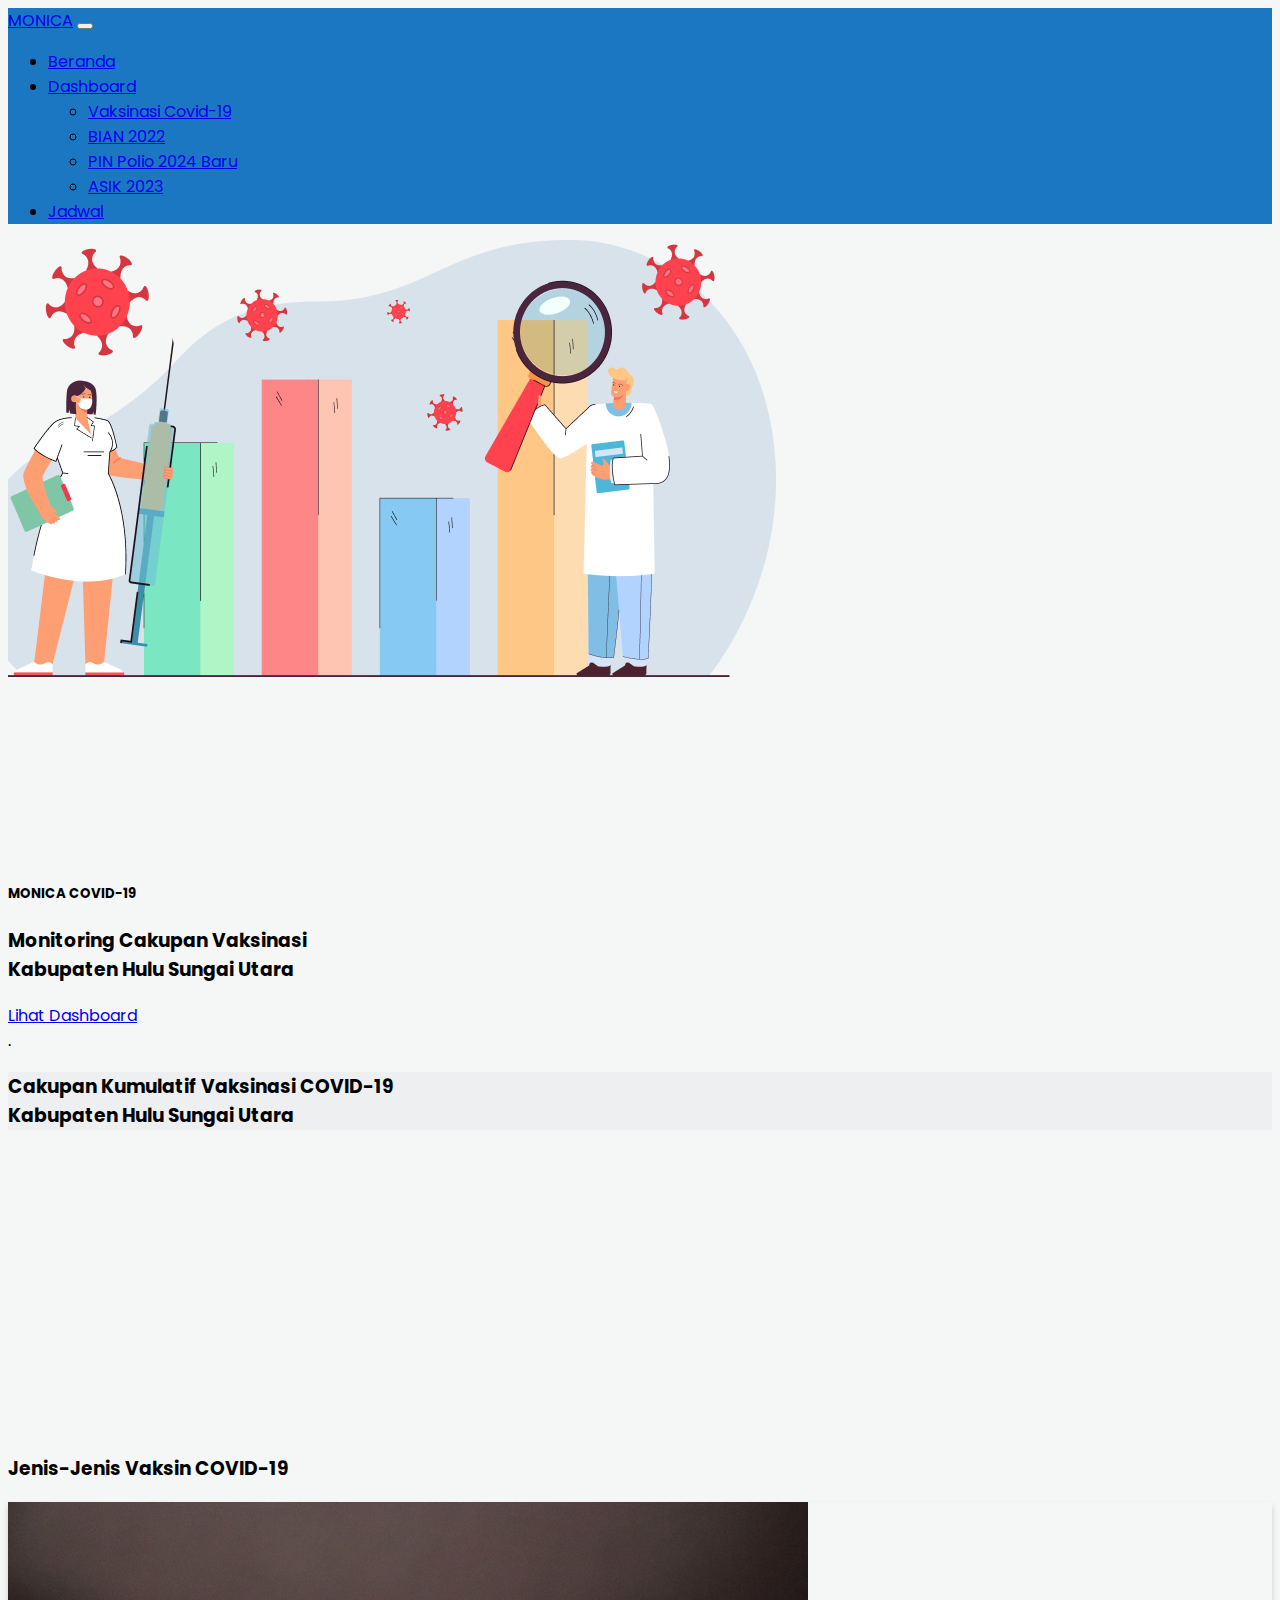
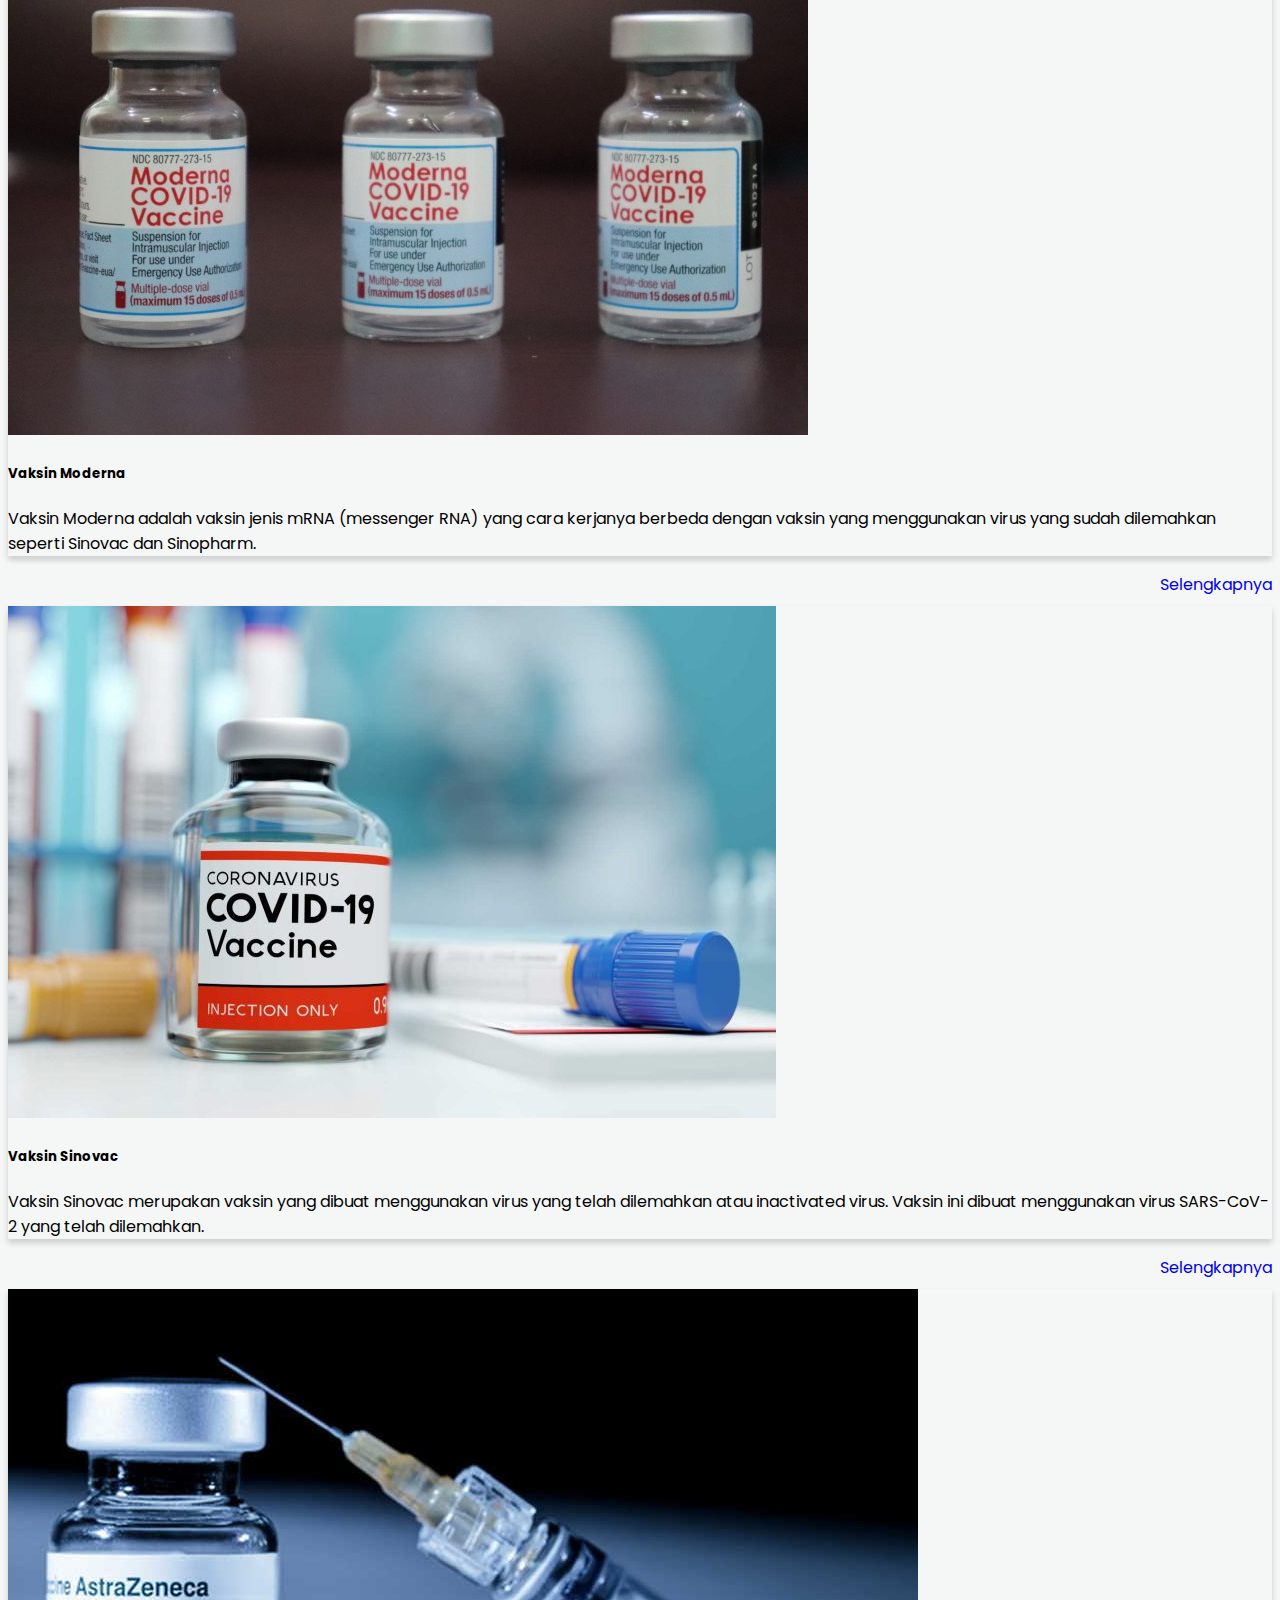
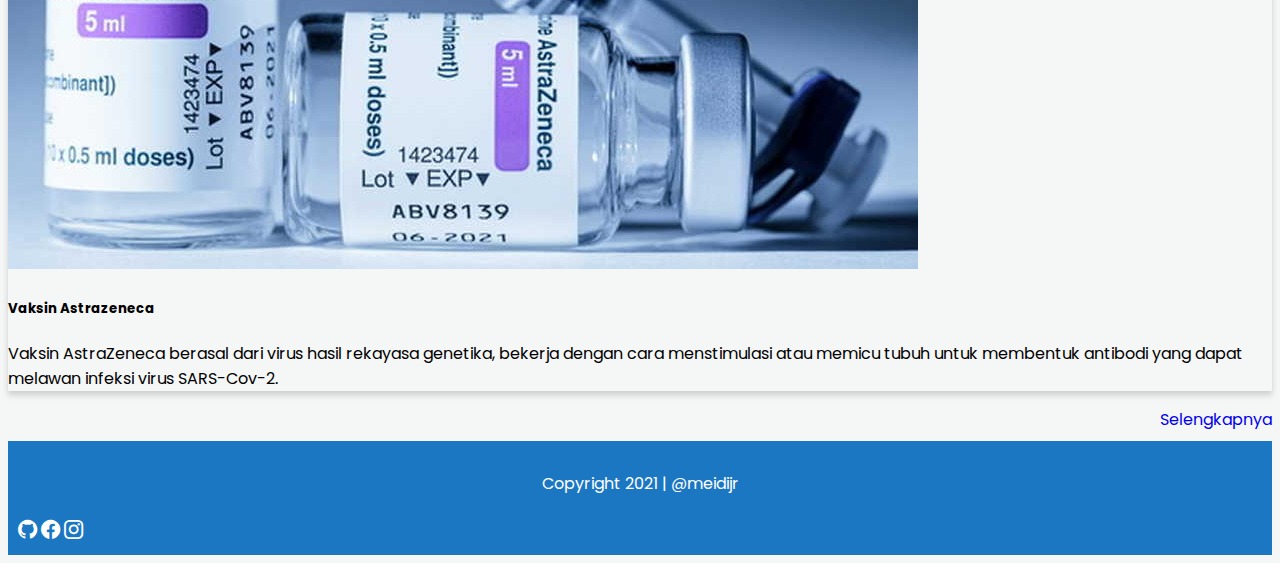
==== commit cc597969: "Update index.html" ====
--- a/index.html
+++ b/index.html
@@ -44,8 +44,9 @@
                         <ul class="dropdown-menu dropdown-menu-dark" aria-labelledby="navbarDarkDropdownMenuLink">
                             <li><a class="dropdown-item" href="dashboard.html">Vaksinasi Covid-19</a></li>
                             <li><a class="dropdown-item" href="bian.html">BIAN 2022</a></li>
-                            <li><a class="dropdown-item" href="asik.html">ASIK 2023 <span
-                                            class="badge bg-danger">Baru</span></a></li>
+                            <li><a class="dropdown-item" href="pinpolio.html">PIN Polio 2024 <span
+                                class="badge bg-danger">Baru</span></a></li>
+                            <li><a class="dropdown-item" href="asik.html">ASIK 2023 </a></li>
                         </ul>
                     </li>
                     <li class="nav-item me-2">
@@ -192,4 +193,4 @@
     </script>
 </body>
 
-</html>+</html>
